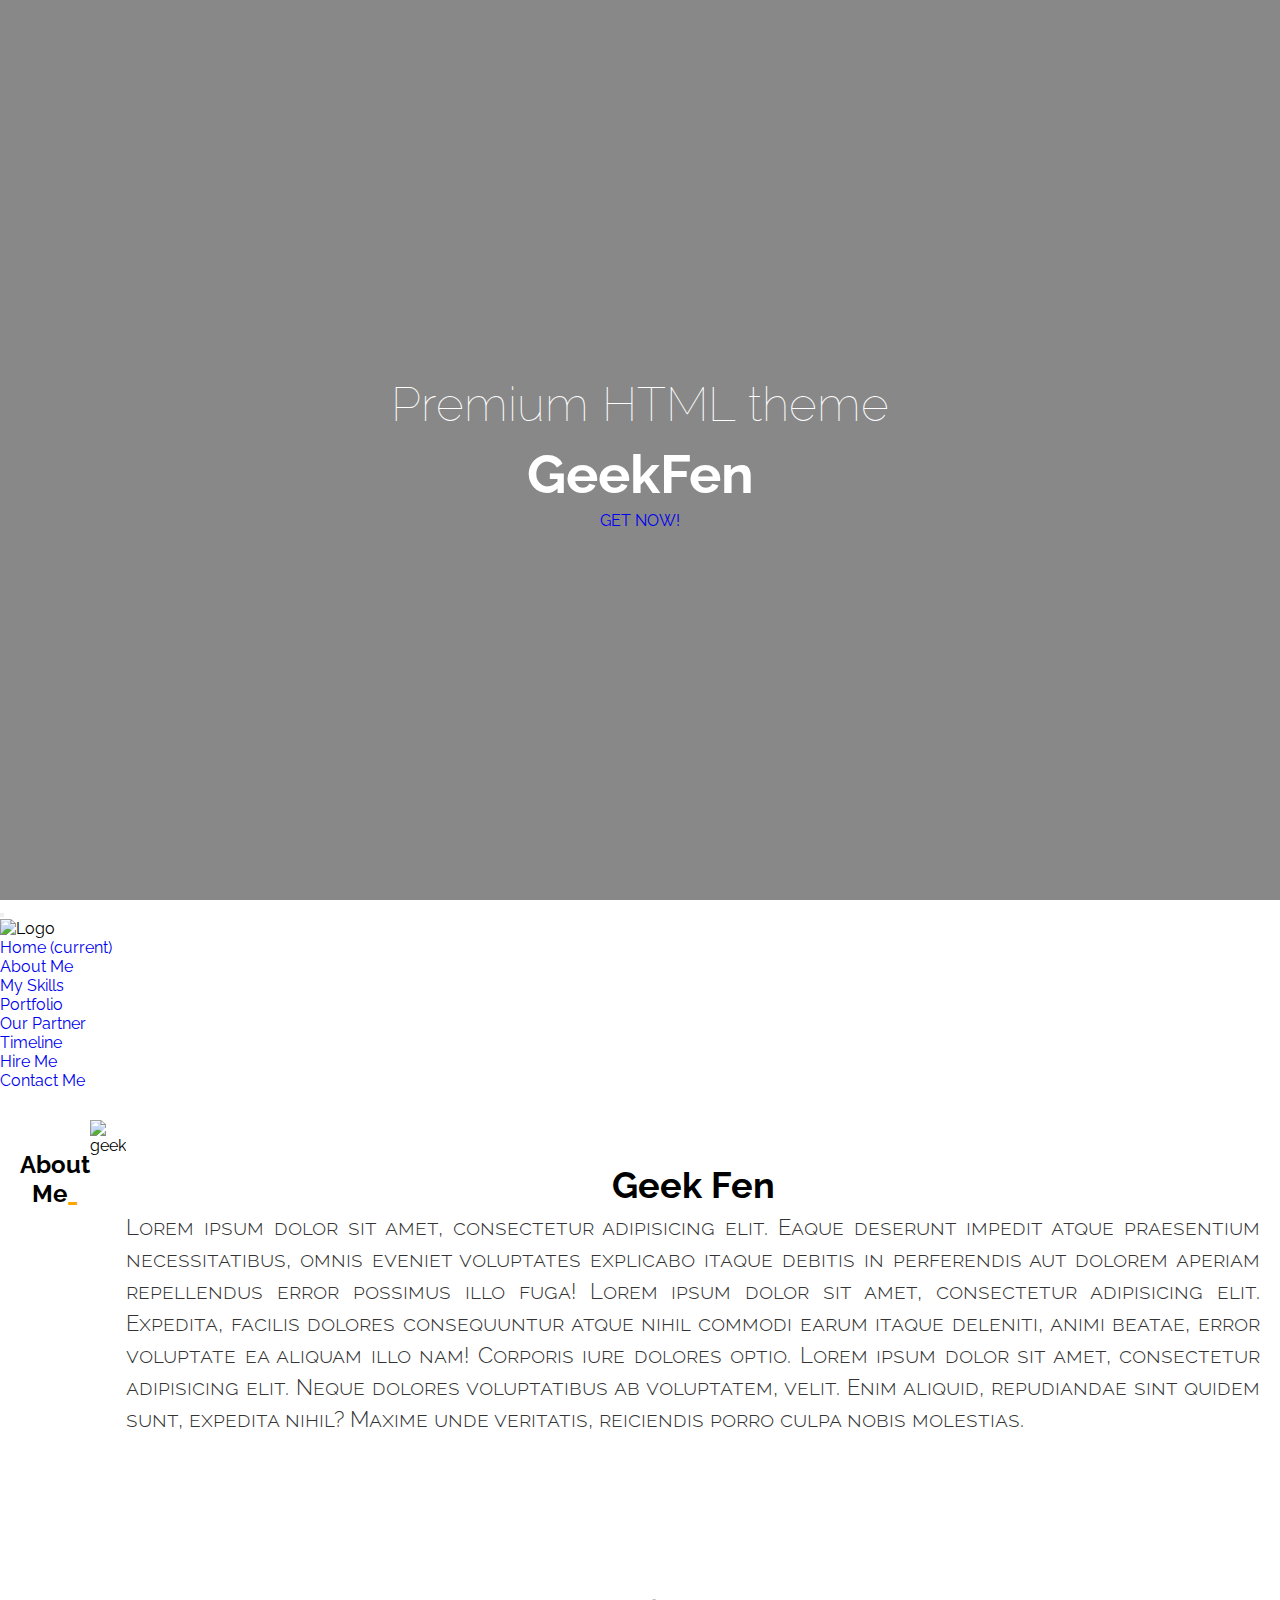
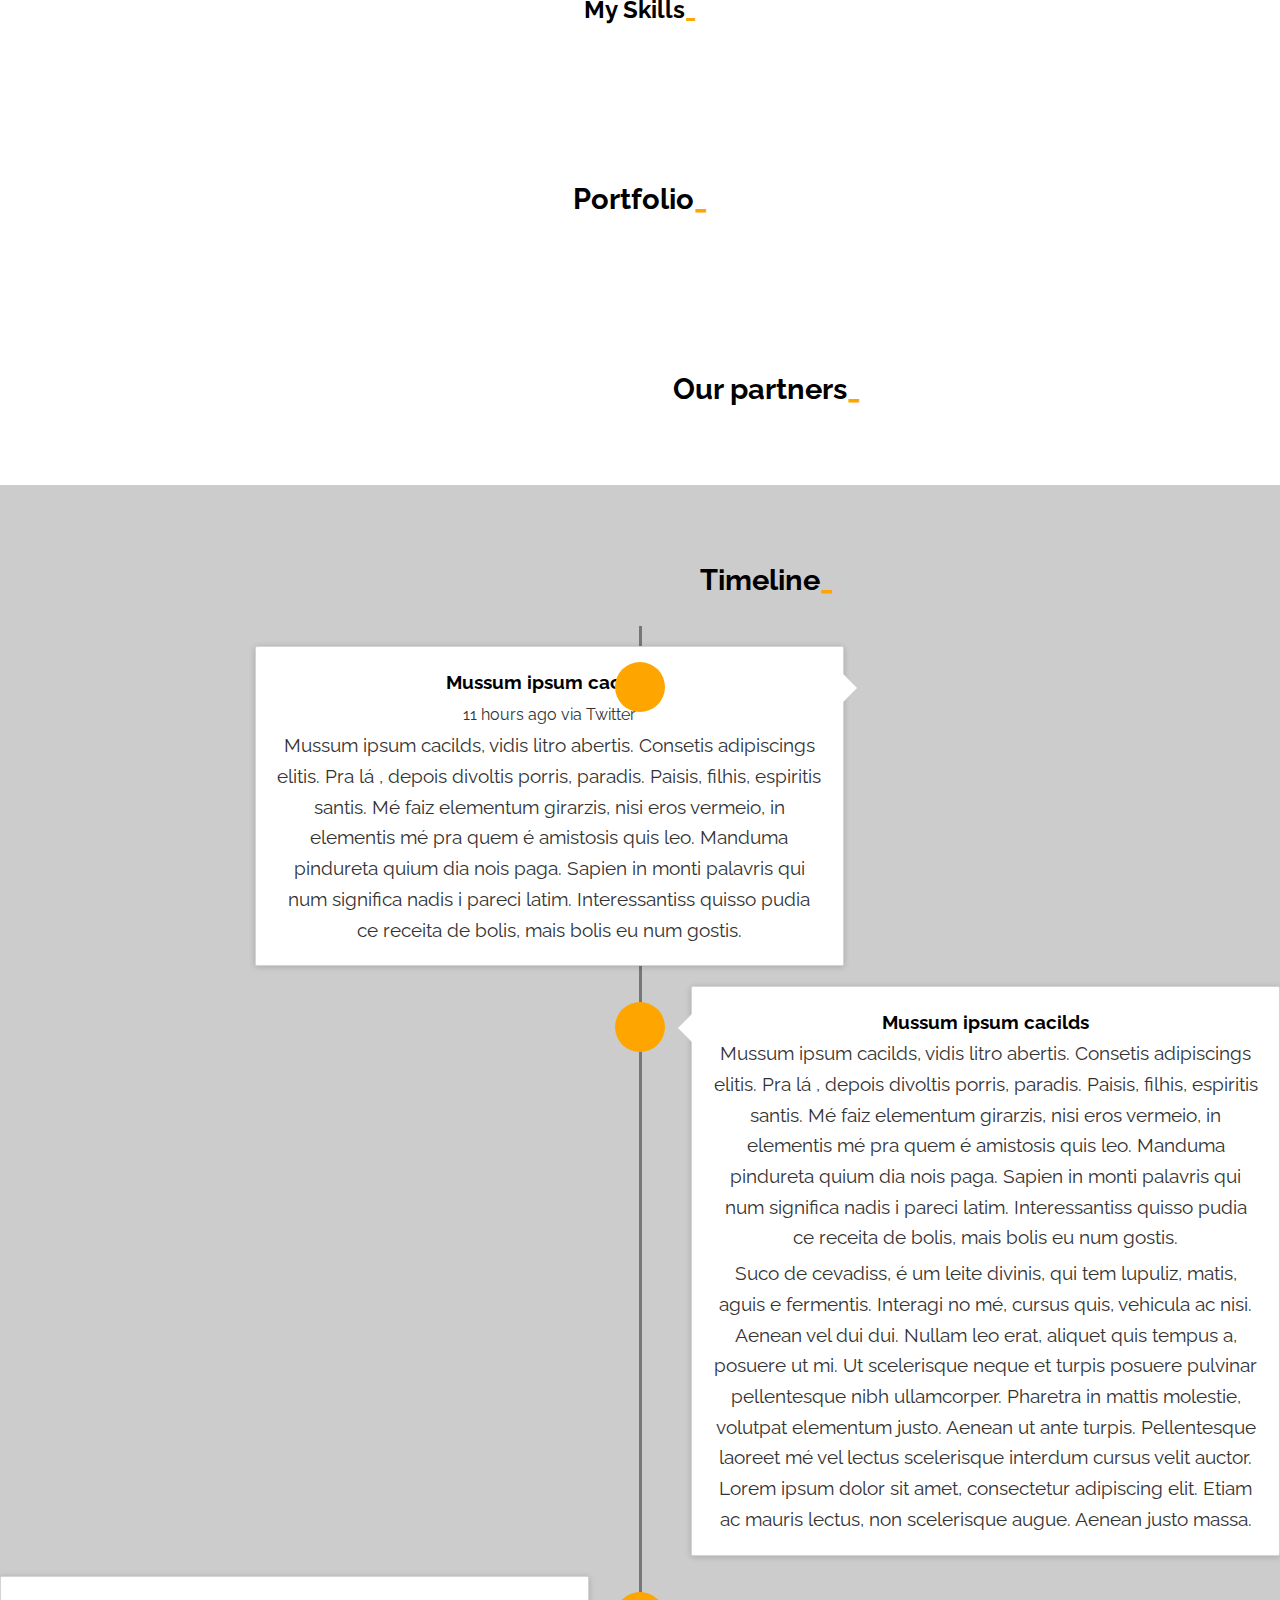
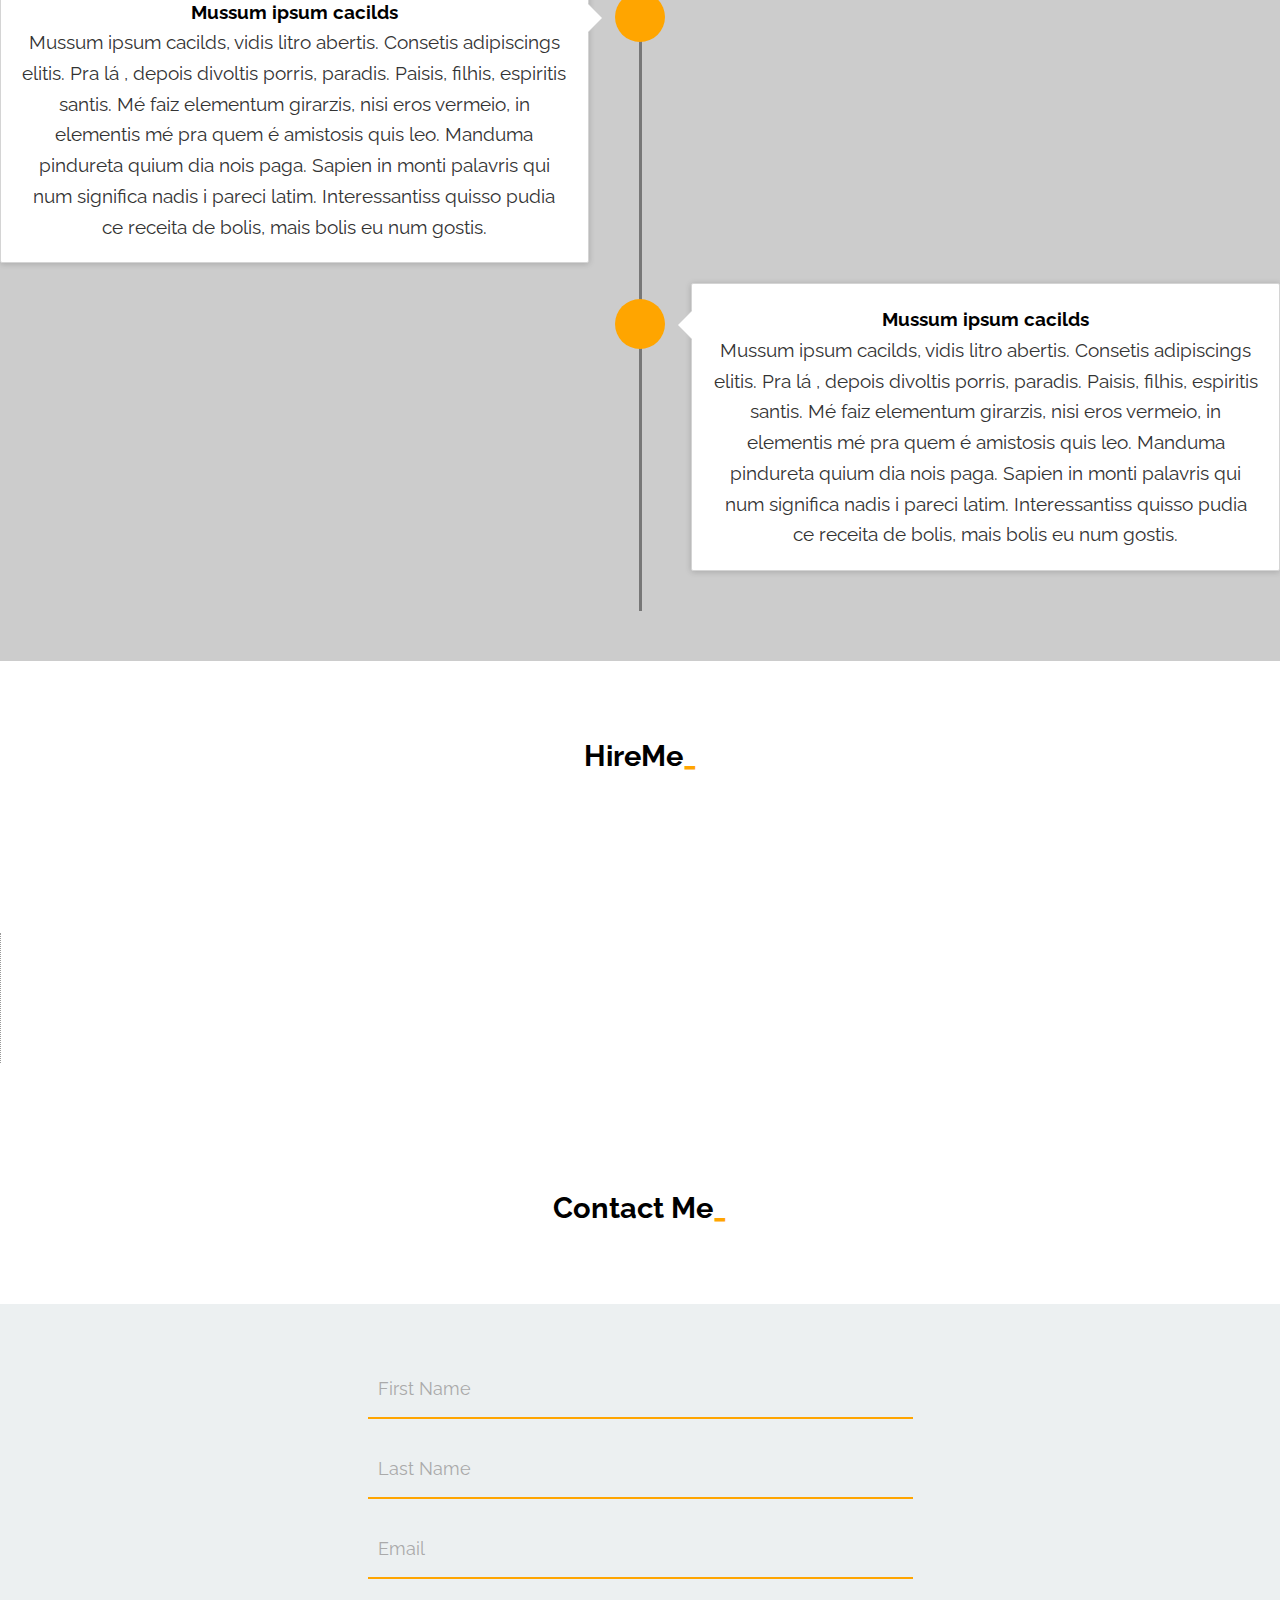
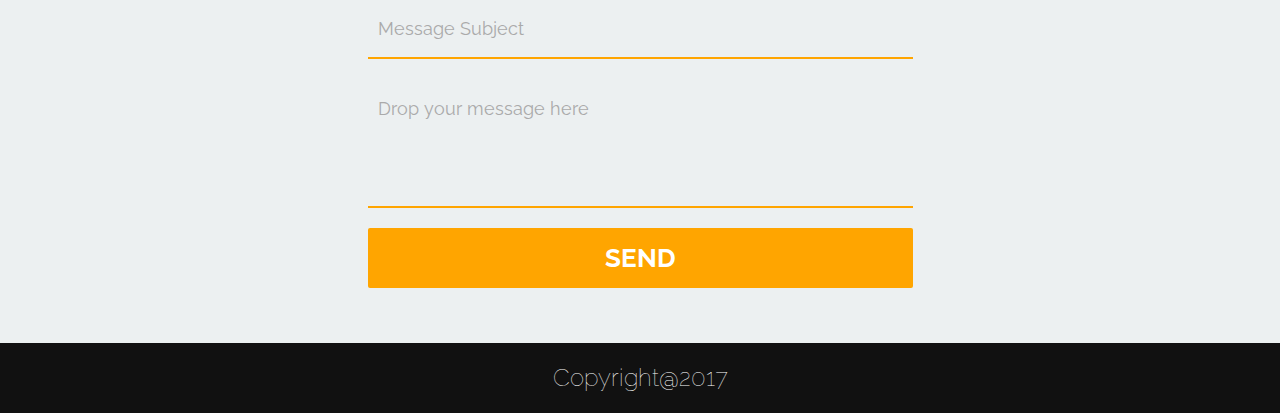
==== index.html @ c97e079f "Bug-fix" ====
<!DOCTYPE html>
<html lang="zxx">
<head>

     <!-- Required meta tags -->
    <meta charset="utf-8">
    <meta http-equiv="X-UA-Compatible" content="IE=edge">
    <meta name="viewport" content="width=device-width, initial-scale=1, shrink-to-fit=no">
    <!-- The above 3 meta tags *must* come first in the head; any other head content must come after these tags -->

    <!-- Fill in the following meta tags -->
    <meta name="keywords" content="keyword1, keyword2, keyword3"/>
    <meta name="description" content="Description">
    <meta name="author" content="Author">

    <!-- Change the site title -->
    <title>GeekFen | Premium HTML Template</title>

    <!-- You can regenerate the favicons as you wish using http://realfavicongenerator.net/ -->
    <link href="favicon.svg" rel="shortcut icon" type="image/x-icon">
    <meta name="theme-color" content="#ffffff">
    
    <!-- Styling for this template -->
    <link rel="stylesheet" href="css/style.css">

    <!-- OwlCarousel -->
    <link rel="stylesheet" href="css/owl.carousel.css">
    <link rel="stylesheet" href="css/owl.theme.default.min.css">

    <!-- Bootstrap v4 -->
    <link rel="stylesheet" href="css/bootstrap.min.css">

    <!-- FontAwesome -->
    <link rel="stylesheet" href="css/font-awesome.min.css">

</head>

<body>

<!-- Header  -->
        <header id="header">
            <div id="text_logo" class="align-middle">
                <h3>Premium HTML theme</h3>
                <h1>GeekFen</h1>
               <a class="goto" href="#about"><div><i class="fa fa-cloud-download" aria-hidden="true"></i> GET NOW!</div></a>
            </div>
        </header>
<!-- /Header  -->


<!--Navigation-->
       <nav class="navbar navbar-toggleable-md navbar-light sticky-top bg-faded">
            <button class="navbar-toggler navbar-toggler-right" type="button" data-toggle="collapse" data-target="#navbarSupportedContent" aria-controls="navbarSupportedContent" aria-expanded="false" aria-label="Toggle navigation">
                <span class="navbar-toggler-icon"></span>
            </button>
            <div class="navbar-brand">
                 <img src="favicon.svg" alt="Logo" width="30px" height="30px"><!--mini logo image --> 
            </div>

            <div class="collapse navbar-collapse" id="navbarSupportedContent">
                <ul class="navbar-nav mr-auto">
                <li class="nav-item active">
                    <a class="nav-link goto" href="#header">Home <span class="sr-only">(current)</span></a>
                </li>
                <li class="nav-item">
                    <a class="nav-link goto"  href="#about">About Me <span class="sr-only"></span></a>
                </li>
               
                <li class="nav-item">
                    <a class="nav-link goto" href="#skill">My Skills<span class="sr-only"></span></a>
                </li>
                <li class="nav-item">
                    <a class="nav-link goto" href="#portfolio">Portfolio<span class="sr-only"></span></a>
                </li>
                <li class="nav-item">
                    <a class="nav-link goto" href="#partner">Our Partner<span class="sr-only"></span></a>
                </li>
                <li class="nav-item">
                    <a class="nav-link goto" href="#timeline">Timeline<span class="sr-only"></span></a>
                </li>
                <li class="nav-item">
                    <a class="nav-link goto" href="#hire">Hire Me<span class="sr-only"></span></a>
                </li>  
                <li class="nav-item">
                    <a class="nav-link goto" href="#contact">Contact Me<span class="sr-only"></span></a>
                </li>    
                </ul>
            </div>
        </nav>
<!--/Navigation-->

<!-- Main template block -->
<mian id="wrapper">

<!--About-->
        <article class="container" id="about">
            <div class="about_container row">
                    <h2 class="box_title col-12 center">About Me</h2>
               
                    <div class="about_img col-xs-12 col-md-4 center">
                         <img src="./img/banner.svg" width="100%" alt="geek"> <!-- your photo -->
                    </div>
                    <div class="about_text col-xs-12 col box">
                        <h2>Geek Fen</h2>
                        <p> Lorem ipsum dolor sit amet, consectetur adipisicing elit. Eaque deserunt impedit atque praesentium necessitatibus, omnis eveniet voluptates explicabo itaque debitis in perferendis aut dolorem aperiam repellendus error possimus illo fuga! Lorem ipsum dolor sit amet, consectetur adipisicing elit. Expedita, facilis dolores consequuntur atque nihil commodi earum itaque deleniti, animi beatae, error voluptate ea aliquam illo nam! Corporis iure dolores optio. Lorem ipsum dolor sit amet, consectetur adipisicing elit. Neque dolores voluptatibus ab voluptatem, velit. Enim aliquid, repudiandae sint quidem sunt, expedita nihil? Maxime unde veritatis, reiciendis porro culpa nobis molestias.</p>
                    </div>
            </div>
        </article>
<!--/About-->



<!--Skill-->
        <aside class="skill_block container-fluid" id="skill"> 
                <div class="row">
                    <div class="col-12 center"><h2 class="box_title">My Skills</h2></div>  
                    <div class="owl-list">
                       <div class="owl-carousel owl-theme owl-loaded">
    
                        <span class="skill-owl item"><i class="fa fa-html5" aria-hidden="true"></i></span>
                        <span class="skill-owl item"><i class="fa fa-css3" aria-hidden="true"></i></span>
                        <span class="skill-owl item"><i class="fa fa-git" aria-hidden="true"></i></span>
                        <span class="skill-owl item"><i class="fa fa-joomla" aria-hidden="true"></i></span>
                        <span class="skill-owl item"><i class="fa fa-wordpress" aria-hidden="true"></i></span>
                        <span class="skill-owl item"><i class="fa fa-search-plus" aria-hidden="true"></i></span>
                        <span class="skill-owl item"><i class="fa fa-lock" aria-hidden="true"></i></span>
                        <span class="skill-owl item"><i class="fa fa-address-book" aria-hidden="true"></i></span>
                        <span class="skill-owl item"><i class="fa fa-language" aria-hidden="true"></i></span>
                    </div>   
                    </div> 
                    
                </div> 
               
        </aside>
<!--/Skill-->



<!--Portfolio-->
        <article class="container box portfolio" id="portfolio">
            <div class="row">
                <div class="col-12">
                    <h2 class="center box_title">Portfolio</h2>
                </div>
                <div class="col-6 col-lg-4 box-item">
                    <div class="box-text">
                        <h1>GeekFen</h1>
                        <p>Lorem ipsum dolor sit amet, consectetur adipisicing elit. Suscipit reprehenderit nulla  recusandae sint quo fuga.</p>
                    </div>
                </div>
                <div class="col-6 col-lg-4 box-item">
                    <div class="box-text">
                        <h1>GeekFen</h1>
                        <p>Lorem ipsum dolor sit amet, consectetur adipisicing elit. Suscipit reprehenderit nulla  recusandae sint quo fuga.</p>
                    </div>
                </div>
                <div class="col-6 col-lg-4 box-item">
                    <div class="box-text">
                        <h1>GeekFen</h1>
                        <p>Lorem ipsum dolor sit amet, consectetur adipisicing elit. Suscipit reprehenderit nulla  recusandae sint quo fuga.</p>
                    </div>
                </div>
                <div class="col-6 col-lg-4 box-item">
                    <div class="box-text">
                        <h1>GeekFen</h1>
                        <p>Lorem ipsum dolor sit amet, consectetur adipisicing elit. Suscipit reprehenderit nulla  recusandae sint quo fuga.</p>
                    </div>
                </div>
                <div class="col-6 col-lg-4 box-item">
                    <div class="box-text">
                        <h1>GeekFen</h1>
                        <p>Lorem ipsum dolor sit amet, consectetur adipisicing elit. Suscipit reprehenderit nulla  recusandae sint quo fuga.</p>
                    </div>
                </div>
                <div class="col-6 col-lg-4 box-item">
                    <div class="box-text">
                        <h1>GeekFen</h1>
                        <p>Lorem ipsum dolor sit amet, consectetur adipisicing elit. Suscipit reprehenderit nulla  recusandae sint quo fuga.</p>
                    </div>
                </div>
            </div>
        </article>
<!--/Portfolio-->

<!--Partner-->
        <article class="container box" id="partner">
            <div class="row plus_box_fix">
                <div class="col-12">
                    <h2 class="box_title center">Our partners</h2>
                </div>
                <div class="col partner plus_box "><i class="fa fa-google" aria-hidden="true"></i></div>
                <div class="col partner plus_box"><i class="fa fa-google-wallet" aria-hidden="true"></i></div>
                <div class="col partner plus_box"><i class="fa fa-pinterest" aria-hidden="true"></i></div>
                <div class="col partner plus_box"><i class="fa fa-youtube" aria-hidden="true"></i></div>
                <div class="col partner plus_box"><i class="fa fa-vk" aria-hidden="true"></i></div>
            </div>
        </article>
<!--/Partner-->

<!--Timeline-->
        <div class="container-fluid timeline_box box" id="timeline">
            <div class="container">

            
            <div class="page-header">
                <h2 class="box_title center">Timeline</h2>
            </div>
            <ul class="timeline">
                <li>
                <div class="timeline-badge"><i class="glyphicon glyphicon-check"></i></div>
                <div class="timeline-panel">
                    <div class="timeline-heading">
                    <h4 class="timeline-title">Mussum ipsum cacilds</h4>
                    <p><small class="text-muted"><i class="glyphicon glyphicon-time"></i> 11 hours ago via Twitter</small></p>
                    </div>
                    <div class="timeline-body">
                    <p>Mussum ipsum cacilds, vidis litro abertis. Consetis adipiscings elitis. Pra lá , depois divoltis porris, paradis. Paisis, filhis, espiritis santis. Mé faiz elementum girarzis, nisi eros vermeio, in elementis mé pra quem é amistosis quis leo. Manduma pindureta quium dia nois paga. Sapien in monti palavris qui num significa nadis i pareci latim. Interessantiss quisso pudia ce receita de bolis, mais bolis eu num gostis.</p>
                    </div>
                </div>
                </li>
                <li class="timeline-inverted">
                <div class="timeline-badge"><i class="glyphicon glyphicon-credit-card"></i></div>
                <div class="timeline-panel">
                    <div class="timeline-heading">
                    <h4 class="timeline-title">Mussum ipsum cacilds</h4>
                    </div>
                    <div class="timeline-body">
                    <p>Mussum ipsum cacilds, vidis litro abertis. Consetis adipiscings elitis. Pra lá , depois divoltis porris, paradis. Paisis, filhis, espiritis santis. Mé faiz elementum girarzis, nisi eros vermeio, in elementis mé pra quem é amistosis quis leo. Manduma pindureta quium dia nois paga. Sapien in monti palavris qui num significa nadis i pareci latim. Interessantiss quisso pudia ce receita de bolis, mais bolis eu num gostis.</p>
                    <p>Suco de cevadiss, é um leite divinis, qui tem lupuliz, matis, aguis e fermentis. Interagi no mé, cursus quis, vehicula ac nisi. Aenean vel dui dui. Nullam leo erat, aliquet quis tempus a, posuere ut mi. Ut scelerisque neque et turpis posuere pulvinar pellentesque nibh ullamcorper. Pharetra in mattis molestie, volutpat elementum justo. Aenean ut ante turpis. Pellentesque laoreet mé vel lectus scelerisque interdum cursus velit auctor. Lorem ipsum dolor sit amet, consectetur adipiscing elit. Etiam ac mauris lectus, non scelerisque augue. Aenean justo massa.</p>
                    </div>
                </div>
                </li>
                <li>
                <div class="timeline-badge"><i class="glyphicon glyphicon-credit-card"></i></div>
                <div class="timeline-panel">
                    <div class="timeline-heading">
                    <h4 class="timeline-title">Mussum ipsum cacilds</h4>
                    </div>
                    <div class="timeline-body">
                    <p>Mussum ipsum cacilds, vidis litro abertis. Consetis adipiscings elitis. Pra lá , depois divoltis porris, paradis. Paisis, filhis, espiritis santis. Mé faiz elementum girarzis, nisi eros vermeio, in elementis mé pra quem é amistosis quis leo. Manduma pindureta quium dia nois paga. Sapien in monti palavris qui num significa nadis i pareci latim. Interessantiss quisso pudia ce receita de bolis, mais bolis eu num gostis.</p>
                    </div>
                </div>
               
                <li class="timeline-inverted">
                <div class="timeline-badge"><i class="glyphicon glyphicon-thumbs-up"></i></div>
                <div class="timeline-panel">
                    <div class="timeline-heading">
                    <h4 class="timeline-title">Mussum ipsum cacilds</h4>
                    </div>
                    <div class="timeline-body">
                    <p>Mussum ipsum cacilds, vidis litro abertis. Consetis adipiscings elitis. Pra lá , depois divoltis porris, paradis. Paisis, filhis, espiritis santis. Mé faiz elementum girarzis, nisi eros vermeio, in elementis mé pra quem é amistosis quis leo. Manduma pindureta quium dia nois paga. Sapien in monti palavris qui num significa nadis i pareci latim. Interessantiss quisso pudia ce receita de bolis, mais bolis eu num gostis.</p>
                    </div>
                </div>
                </li>
            </ul>
            </div>
        </div>
<!--/Timeline-->



<!--HireMe-->
    <div class="container box" id="hire">
        <h2 class="box_title center">HireMe</h2>
        <div class="row hire_fix">
            <div class="col-12 col-sm-6 hire center">
                <a href="#"><img src="img/upwork-logo.svg" alt=""></a> <!-- image  -->
            </div>
            <div class="col-12 col-sm-6 hire center">
                <a href="#"><img src="img/Freelancer Logo.svg" alt=""></a> <!-- image -->
            </div> 
        </div>        
    </div>
<!--/HireMe-->

<!--Contact-->
    <div class="col-12 box container" id="contact">
        <div class="row plus_box_fix">
            <div class="col-12">
                <h2 class="box_title center">Contact Me</h2>
            </div>
            <div class="col contact plus_box"><i class="fa fa-facebook" aria-hidden="true"></i></div>
            <div class="col contact plus_box"><i class="fa fa-github" aria-hidden="true"></i></div>
            <div class="col contact plus_box"><i class="fa fa-linkedin" aria-hidden="true"></i></div>
            <div class="col contact plus_box"><i class="fa fa-skype" aria-hidden="true"></i></div>                  
        </div>
    </div> 
<!--/Contact-->

<!--ContactForm-->
 
            <div id="section">

				<section class="contact-wrap">
				  <form action="" class="contact-form row">
					<div class="col-6">
					  <div class="input-block">
						<label for="c_name">First Name</label>
						<input id="c_name" type="text" class="form-control">
					  </div>
					</div>
					<div class="col-6">
					  <div class="input-block">
						<label for="c_lname">Last Name</label>
						<input id="c_lname" type="text" class="form-control">
					  </div>
					</div>
					<div class="col-sm-12">
					  <div class="input-block">
						<label for="email">Email</label>
						<input id="email" type="text" class="form-control">
					  </div>
					</div>
					<div class="col-sm-12">
					  <div class="input-block">
						<label for="c_msg_title">Message Subject</label>
						<input id="c_msg_title" type="text" class="form-control">
					  </div>
					</div>
					<div class="col-sm-12">
					  <div class="input-block textarea">
						<label for="msg">Drop your message here</label>
						<textarea id="msg" rows="3" type="text" class="form-control"></textarea>
					  </div>
					</div>
					<div class="col-sm-12">
					  <button class="square-button">Send</button>
					</div>
				  </form>
				</section>

            </div>
     
<!--/ContactForm-->


</mian>
<!-- /Main template block -->

<!--Footer-->
        <footer>
            <span>
                Copyright@2017
            </span>
        </footer>
<!--/Footer-->



</body>

    <!-- Bootstrap v4 -->
<script src="js/jquery-3.1.1.slim.min.js"></script>
<script src="js/tether.min.js"></script>
<script src="js/bootstrap.min.js"></script>
    <!-- jQuery -->
<script src="js/jquery.min.js"></script>
    <!-- OwlCarousel -->
<script src="js/owl.carousel.min.js"></script>
    <!-- Main template script -->
<script src="js/main.js"></script>
    <!-- Custom template script(can be change) -->
<script src="js/custom.js"></script>


</html>
---- css/style.css ----
/*Fonts*/
@import url('https://fonts.googleapis.com/css?family=Raleway:100,300,500,700');
/*font-family: 'Raleway', sans-serif;*/

/*1.Reset*/
* {
    padding: 0;
    margin: 0;
    text-decoration: none;
    font-family: 'Raleway', sans-serif;
    z-index: 10;
}


.center {
    text-align: center;
}

a, a:hover, a:link {
    text-decoration: none !important;
    text-decoration-line: none;
}


.box_title {
    margin: 30px 0;
}

.box_title::after {
    content: "_";
    width: 50px;
    color: orange;
}

.plus_box {
    text-align: center;
    border-right: 1px dashed #999;
}

.plus_box_fix div:last-child{
    border-right: none;
}


/*COLORS*/
.orange {
    color: #e44d26;
}

.blue {
    color: #379ad6;
}

.yellow {
    color: #f3db2d;
}

.blue_2 {
    color: #00d8ff;
}

/*2.Header*/
header {
    height: 100vh;
    color: white;
    display: flex !important;
    justify-content: center;
    background: #888 url("../img/bg-min.jpeg") no-repeat top;
    background-size: cover;
}



#text_logo {
    display: flex;
    align-items: center;
    flex-direction: column;
    justify-content: center;
    text-align: center;
}


#text_logo h3 {
    font-weight: 100;
    font-size: 48px;
    padding: 5px 0;
}

#text_logo h1 {
    font-weight: bold;
    font-size: 54px;
    padding: 5px 0;
}

#text_logo button {
    font-weight: normal;
    border: none;
    background-color: orange;
    font-size: 24px;
    padding: 15px;
    margin: 10px 0;
    color: white;
}

.navbar {
    z-index: 20;
}

.navbar-nav a.active {
    font-weight: 700;
    border-bottom: 2px solid orange;
}

.navbar-nav a:hover {
    color: orange !important;
}

.navbar-brand {
    margin-right: 5rem !important;
}



/*3.Content*/

/*3.1.AboutMe*/

.about_container {
    display: flex;
    padding: 30px 20px;
    min-height: 80px;
}

.about_text {
    display: inline-flex;
    flex-direction: column;
    justify-content: center;
}

.about_text > h2 {
    font-size: 36px;
    padding: 0 0 10px 0;
}

.about_text > p {
    font-size: 22px;
    font-variant: small-caps;
    font-weight: 300;
    line-height: 32px;
    text-align: justify;
}

/*3.2.ContactMe*/
.contact {
    font-size: 42px;    
}


/*3.3.SkillBox*/
.skill_block {
    background: #fff url("../img/skill.jpeg") bottom no-repeat;
    background-attachment: fixed;
    background-size: cover;
    height: 100%;
    padding: 50px 0;
    display: flex;
    justify-content: space-around;
    column-count: 2;

}

.owl-list{
    width: 96vw;
    margin: 0 auto;
}

.skill-owl {
    text-align: center;
    font-size: 5rem;
}

.owl-item {
    text-align: center;
}


/*3.4.Portfolio*/
.box {
    padding: 50px 0;
}
.box-item {
    float: left;
    position: relative;
    max-width: 30% !important;
    padding-bottom: 30%;
    margin: 1.66%;
    background: #888 url("../img/placeholder.png") no-repeat center left ;
    background-size: cover;
    overflow: hidden;
}

.box-text {
    position: absolute;
    top:40%;
    bottom: 0;
    left: 0;
    right: 0;
    display: none;
    background: rgba(0, 0, 0, 0.8);
    color: white;
}

.box-text p {
    color: #9e9e9e;
    font-size: 0.9rem !important;
}

.box-item:hover .box-text{
    display: block;
}

@media (min-width: 1200px) {
    .box-text {
        padding: 10px 0;
    }
}

@media (max-width: 991px) {
  .box-text h1 {
        line-height: 300%;
        font-size: larger;
  }
    .box-text p {
        display: none;
    } 
}

@media (max-width: 425px) {

  .box-text {
    top:0;
    }

    .box-text h1 {
        line-height: 300%;
        font-size: larger;
        padding-top: 25%;
  }
}

/*3.5.Partner*/
.partner {
    font-size: 70px;
}

/*3.6.Timeline*/
.timeline_box {
    background: #ccc url("../img/timeline.jpeg") no-repeat center center;
    background-attachment: fixed;
    background-size: cover;
}

.timeline-panel {
    background: #fff;
}

.timeline-panel:hover {
    box-shadow: 0px 0px 10px 1px rgba(0,0,0,0.5) !important;
}

.timeline {
    list-style: none;
    padding: 20px 0 20px;
    position: relative;
    
}

    .timeline:before {
        top: 0;
        bottom: 0;
        position: absolute;
        content: " ";
        width: 3px;
        background-color: #777;
        left: 50%;
        margin-left: -1.5px;
    }

    .timeline > li {
        margin-bottom: 20px;
        position: relative;
    }

        .timeline > li:before,
        .timeline > li:after {
            content: " ";
            display: table;
        }

        .timeline > li:after {
            clear: both;
        }

        .timeline > li:before,
        .timeline > li:after {
            content: " ";
            display: table;
        }

        .timeline > li:after {
            clear: both;
        }

        .timeline > li > .timeline-panel {
            width: 46%;
            float: left;
            border: 1px solid #d4d4d4;
            border-radius: 2px;
            padding: 20px;
            position: relative;
            -webkit-box-shadow: 0 1px 6px rgba(0, 0, 0, 0.175);
            box-shadow: 0 1px 6px rgba(0, 0, 0, 0.175);
        }

            .timeline > li > .timeline-panel:before {
                position: absolute;
                top: 26px;
                right: -15px;
                display: inline-block;
                border-top: 15px solid transparent;
                border-left: 15px solid #ccc;
                border-right: 0 solid #ccc;
                border-bottom: 15px solid transparent;
                content: " ";
            }

            .timeline > li > .timeline-panel:after {
                position: absolute;
                top: 27px;
                right: -14px;
                display: inline-block;
                border-top: 14px solid transparent;
                border-left: 14px solid #fff;
                border-right: 0 solid #fff;
                border-bottom: 14px solid transparent;
                content: " ";
            }

        .timeline > li > .timeline-badge {
            color: #fff;
            width: 50px;
            height: 50px;
            line-height: 50px;
            font-size: 1.4em;
            text-align: center;
            position: absolute;
            top: 16px;
            left: 50%;
            margin-left: -25px;
            background-color: orange;
            z-index: 100;
            border-top-right-radius: 50%;
            border-top-left-radius: 50%;
            border-bottom-right-radius: 50%;
            border-bottom-left-radius: 50%;
        }

        .timeline > li.timeline-inverted > .timeline-panel {
            float: right;
        }

            .timeline > li.timeline-inverted > .timeline-panel:before {
                border-left-width: 0;
                border-right-width: 15px;
                left: -15px;
                right: auto;
            }

            .timeline > li.timeline-inverted > .timeline-panel:after {
                border-left-width: 0;
                border-right-width: 14px;
                left: -14px;
                right: auto;
            }

.timeline-badge.primary {
    background-color: #3F51B5 !important;
}

.timeline-badge.success {
    background-color: #4CAF50 !important;
}

.timeline-badge.warning {
    background-color: #FF9800 !important;
}

.timeline-badge.danger {
    background-color: #F44336 !important;
}

.timeline-badge.info {
    background-color: #00BCD4 !important;
}

.timeline-title {
    margin-top: 0;
    color: inherit;
}

.timeline-body > p,
.timeline-body > ul {
    margin-bottom: 0;
}

    .timeline-body > p + p {
        margin-top: 5px;
    }

@media (max-width: 767px) {
    ul.timeline:before {
        left: 40px;
    }

    ul.timeline > li > .timeline-panel {
        width: calc(100% - 90px);
        width: -moz-calc(100% - 90px);
        width: -webkit-calc(100% - 90px);
    }

    ul.timeline > li > .timeline-badge {
        left: 15px;
        margin-left: 0;
        top: 16px;
    }

    ul.timeline > li > .timeline-panel {
        float: right;
    }

        ul.timeline > li > .timeline-panel:before {
            border-left-width: 0;
            border-right-width: 15px;
            left: -15px;
            right: auto;
        }

        ul.timeline > li > .timeline-panel:after {
            border-left-width: 0;
            border-right-width: 14px;
            left: -14px;
            right: auto;
        }
}

/*3.7.HireMe*/
.hire {
    padding: 50px;
    border-left: 1px dotted #999;
}

.hire_fix div:first-child {
    border-left: none !important;
}

/*3.8.ContactForm*/
/* Style for text
* --------------------------------------- */
p{
	color: #333;
}

/* Common styles
* --------------------------------------- */
*{
	box-sizing: border-box;
}
textarea {
  font-family: "Roboto", Helvetica, Arial, sans-serif;
}
.wrap{
	width: 100%;
	height: 100%;
	margin-left: auto;
	margin-right: auto;
	position: relative;
}
.box{
	font-size: 1.2em;
	line-height: 1.6em;
  text-align: center;
}
/*screen resolutions lower than 620px*/
@media all and (max-width: 1180px){
	.wrap{
	width: 100%;
	height: 100%;
	margin-left: auto;
	margin-right: auto;
	position: relative;
	}
}


#section h2{
	margin-bottom: 50px;
  position: relative;
  display: block;
}
#section p a{
	color: #00B16A;
  text-decoration: none;
}
#section .wrap {
	text-align: center;
	width: 100%;
}
#section .box{
	text-align: center;
	margin: 5% 0 0 0;
	width: 100%;
}

.contact-form {
  width: 50%;
  margin: 0 auto !important; 
  padding: 40px;

}
.contact-form .input-block {
  background-color: transparent;
  border: none;
  width: 100%;
  height: 60px;
  border-bottom: 2px solid orange;
  margin: 0;
  position: relative;
  margin-bottom: 20px;
  -moz-transition: all 0.3s ease-out;
  -o-transition: all 0.3s ease-out;
  -webkit-transition: all 0.3s ease-out;
  transition: all 0.3s ease-out;
}
.contact-form .input-block.focus {
  
}
.contact-form .input-block.textarea {
  height: auto;
}
.contact-form .input-block.textarea .form-control {
  height: auto;
  resize: none;
}
.contact-form .input-block label {
  position: absolute;
  left: 10px;
  top: 25px;
  display: block;
  margin: 0;
  font-weight: 400;
  z-index: 1;
  color: #aaa;
  font-size: 18px;
  line-height: 10px;
}
.contact-form .input-block .form-control {
  background-color: transparent;
  margin: 0;
  outline: none;
  border: none;
  -moz-border-radius: 0;
  -webkit-border-radius: 0;
  border-radius: 0;
  -moz-box-shadow: none;
  -webkit-box-shadow: none;
  box-shadow: none;
  height: auto;
    padding: 30px 10px;
  width: 100%;
  position: relative;
  z-index: 2;
  font-size: 18px;
  color: #333;
}
.contact-form .input-block .form-control:focus label {
  top: 0;
}
.contact-form .square-button {
  background-color: orange;
  color: #fff;
  font-size: 26px;
  text-transform: uppercase;
  font-weight: 700;
  text-align: center;
  -moz-border-radius: 2px;
  -webkit-border-radius: 2px;
  border-radius: 2px;
  -moz-transition: all 0.3s ease;
  -o-transition: all 0.3s ease;
  -webkit-transition: all 0.3s ease;
  transition: all 0.3s ease;
  padding: 0 60px;
  height: 60px;
  cursor: pointer;
  outline: none;
  border: none;
  width: 100%;
  -webkit-transform-style: preserve-3d;
  transform-style: preserve-3d;
  -webkit-transition: all 0.3s ease-out;
  transition: all 0.3s ease-out;
}
.contact-form .square-button:hover, .contact-form .square-button:focus {
  background-color: orange;
  box-shadow: 0px 10px 30px rgba(0,0,0,0.1);
  transform: translateY(-4px);
}

@media (min-width: 768px) {
  .contact-wrap {
    margin: auto;
  }
}
@media (max-width: 868px) {
	.contact-form {
	  width: 100%;
	  padding: 40px;
	}
}
@media (max-width: 568px) {
	.contact-form {
	  padding: 10px;
	}
}
/*----page styles---*/

.contact-wrap {
  padding: 15px;
  background: #ecf0f1;
}
.contact-wrap h1 {
  background-color: white;
  color: #ff7c62;
  padding: 40px;
  margin: 0 0 50px;
  font-size: 30px;
  text-transform: uppercase;
  font-weight: 700;
  text-align: center;
}
.contact-wrap h1 small {
  font-size: 18px;
  display: block;
  text-transform: none;
  font-weight: 300;
  margin-top: 10px;
  color: #ff7c62;
}

/*4.Footer*/
footer {
    font-size: 24px;
    color: white;
    background: #111;
    height: 70px;
    display: flex !important;
    flex-direction: column;
    align-items: center;
    justify-content: center;
    font-weight: 100;
}
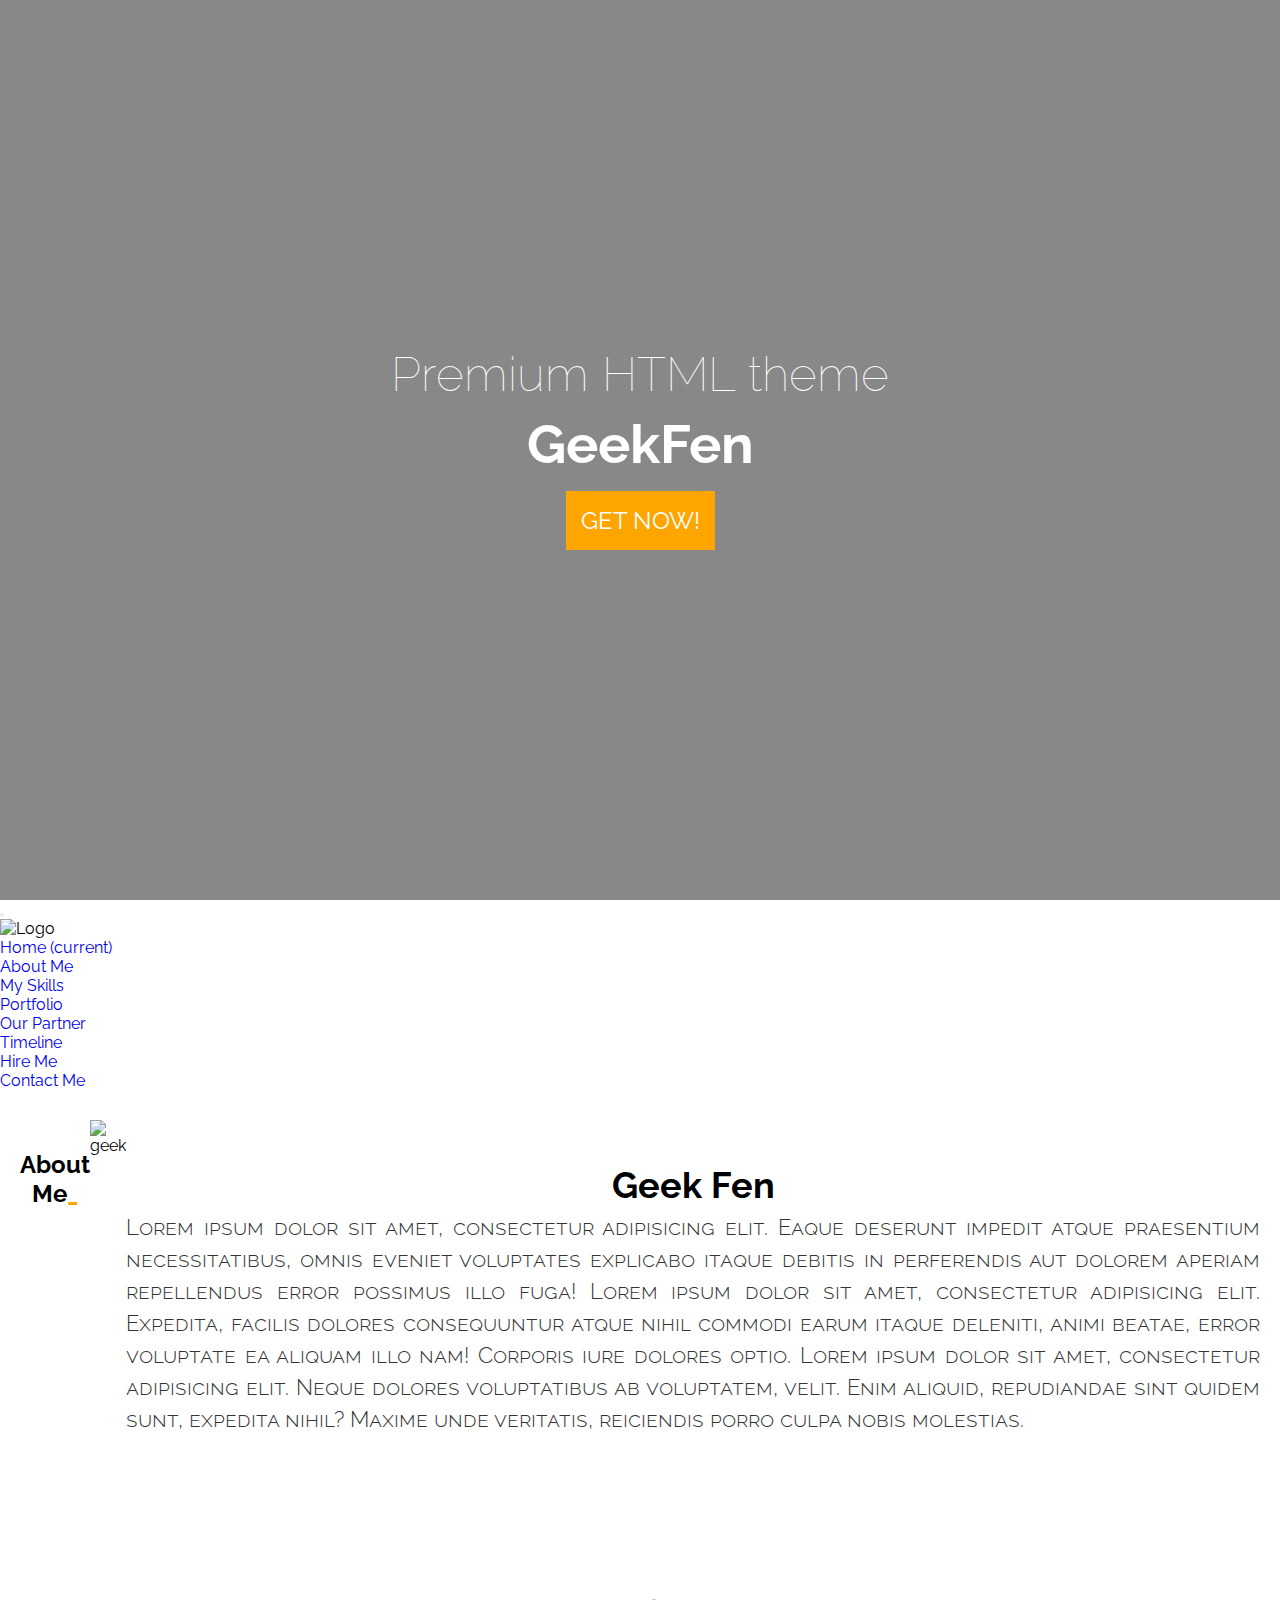
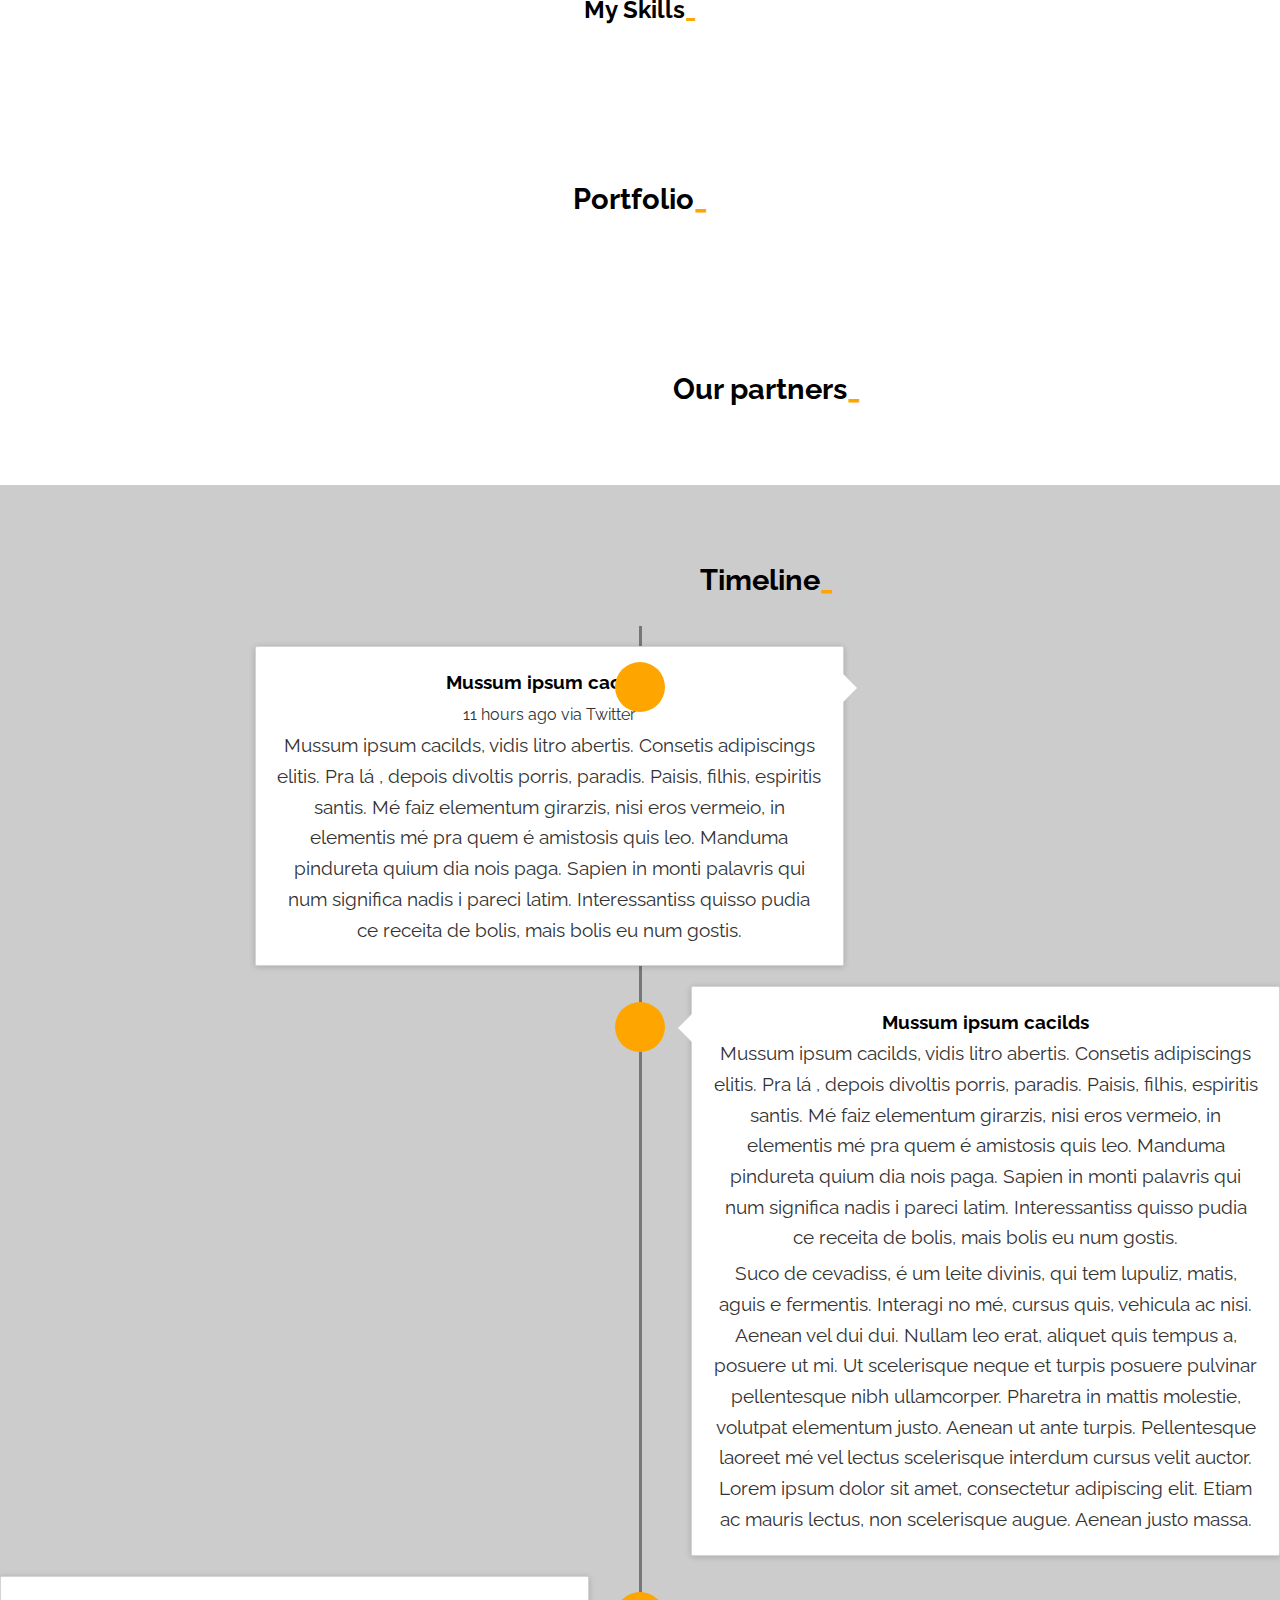
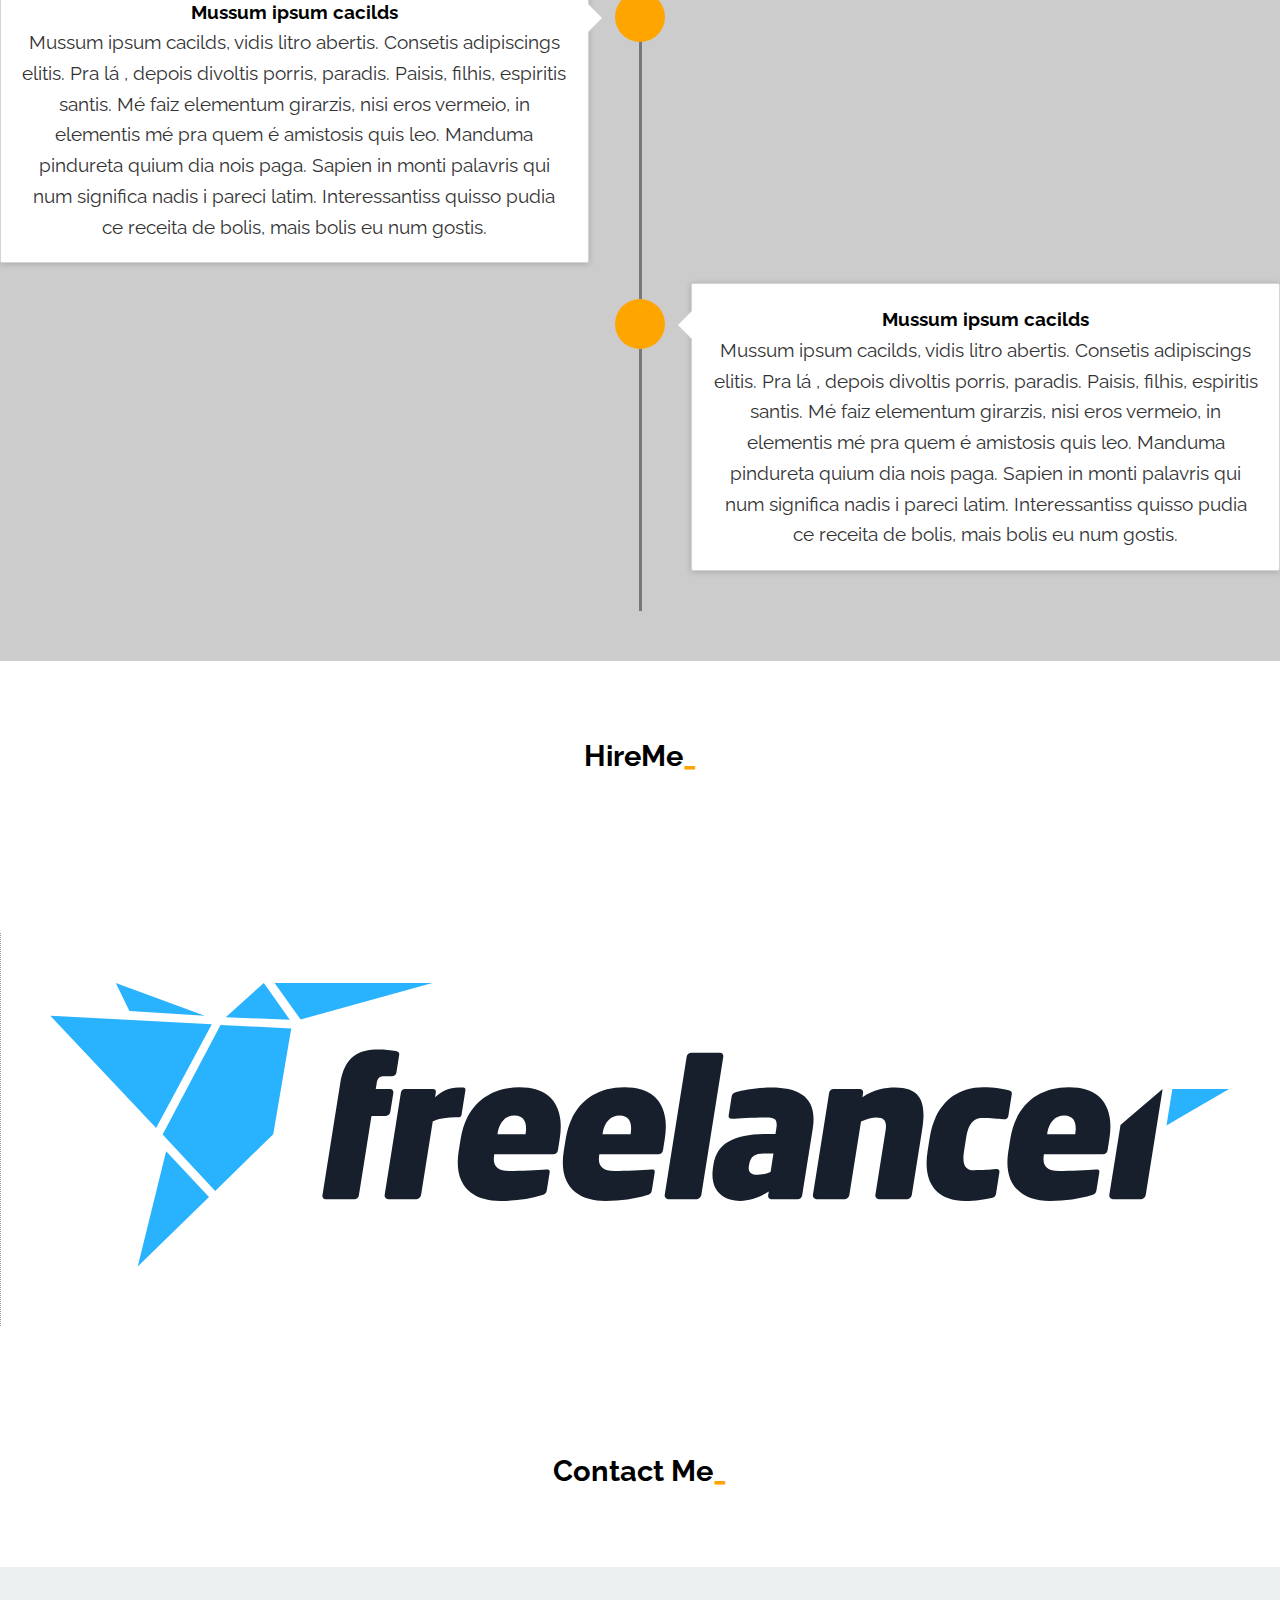
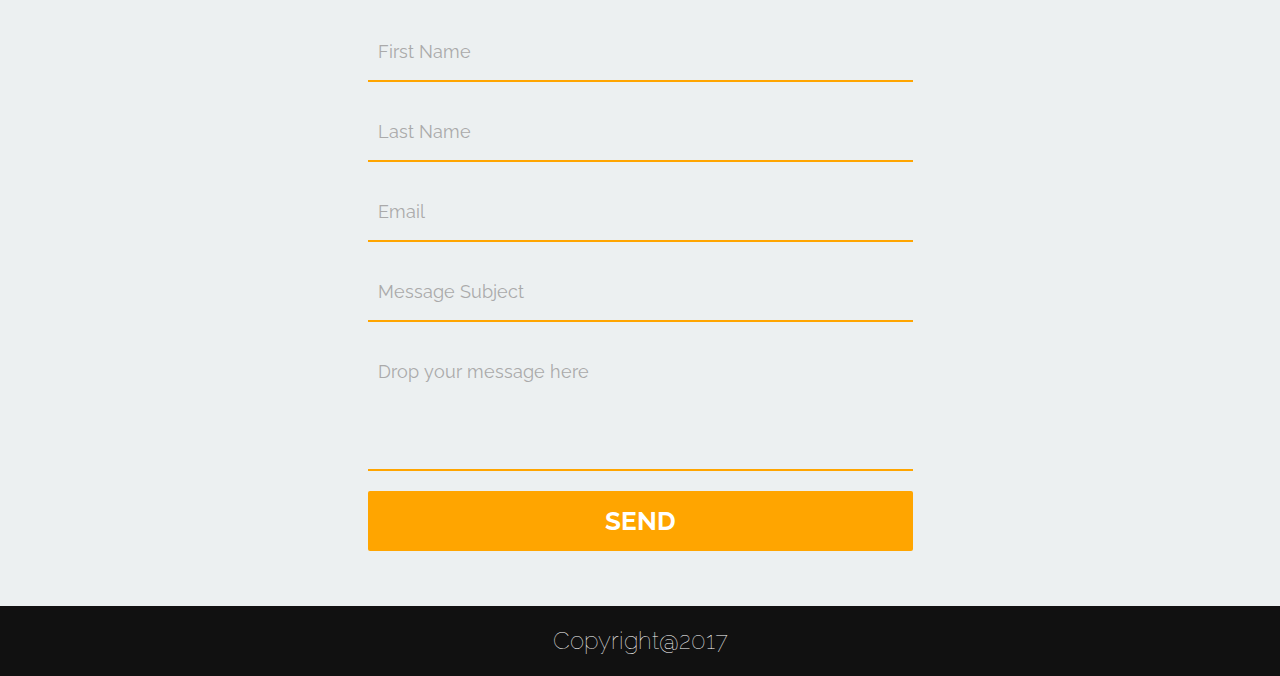
==== commit 7ba9052a: "Bug-fix" ====
--- a/index.html
+++ b/index.html
@@ -54,7 +54,7 @@
                 <span class="navbar-toggler-icon"></span>
             </button>
             <div class="navbar-brand">
-                 <img src="favicon.svg" alt="Logo" width="30px" height="30px"><!--mini logo image --> 
+                 <img src="favicon.svg" alt="Logo" width="30" height="30"><!--mini logo image --> 
             </div>
 
             <div class="collapse navbar-collapse" id="navbarSupportedContent">
@@ -89,8 +89,6 @@
         </nav>
 <!--/Navigation-->
 
-<!-- Main template block -->
-<mian id="wrapper">
 
 <!--About-->
         <article class="container" id="about">
@@ -98,7 +96,7 @@
                     <h2 class="box_title col-12 center">About Me</h2>
                
                     <div class="about_img col-xs-12 col-md-4 center">
-                         <img src="./img/banner.svg" width="100%" alt="geek"> <!-- your photo -->
+                         <img src="./img/banner.svg" alt="geek"> <!-- your photo -->
                     </div>
                     <div class="about_text col-xs-12 col box">
                         <h2>Geek Fen</h2>
@@ -267,7 +265,7 @@
                 <a href="#"><img src="img/upwork-logo.svg" alt=""></a> <!-- image  -->
             </div>
             <div class="col-12 col-sm-6 hire center">
-                <a href="#"><img src="img/Freelancer Logo.svg" alt=""></a> <!-- image -->
+                <a href="#"><img src="img/freelancer-logo.svg" alt=""></a> <!-- image -->
             </div> 
         </div>        
     </div>
@@ -292,7 +290,7 @@
             <div id="section">
 
 				<section class="contact-wrap">
-				  <form action="" class="contact-form row">
+				  <form action="#" class="contact-form row">
 					<div class="col-6">
 					  <div class="input-block">
 						<label for="c_name">First Name</label>
@@ -320,7 +318,7 @@
 					<div class="col-sm-12">
 					  <div class="input-block textarea">
 						<label for="msg">Drop your message here</label>
-						<textarea id="msg" rows="3" type="text" class="form-control"></textarea>
+						<textarea id="msg" rows="3" class="form-control"></textarea>
 					  </div>
 					</div>
 					<div class="col-sm-12">
@@ -333,9 +331,6 @@
      
 <!--/ContactForm-->
 
-
-</mian>
-<!-- /Main template block -->
 
 <!--Footer-->
         <footer>
@@ -346,8 +341,6 @@
 <!--/Footer-->
 
 
-
-</body>
 
     <!-- Bootstrap v4 -->
 <script src="js/jquery-3.1.1.slim.min.js"></script>
@@ -362,5 +355,5 @@
     <!-- Custom template script(can be change) -->
 <script src="js/custom.js"></script>
 
-
+</body>
 </html>--- a/css/style.css
+++ b/css/style.css
@@ -92,7 +92,7 @@
     padding: 5px 0;
 }
 
-#text_logo button {
+#text_logo div {
     font-weight: normal;
     border: none;
     background-color: orange;
@@ -148,6 +148,11 @@
     font-weight: 300;
     line-height: 32px;
     text-align: justify;
+}
+
+.about_img img {
+    width: 100%;
+    
 }
 
 /*3.2.ContactMe*/
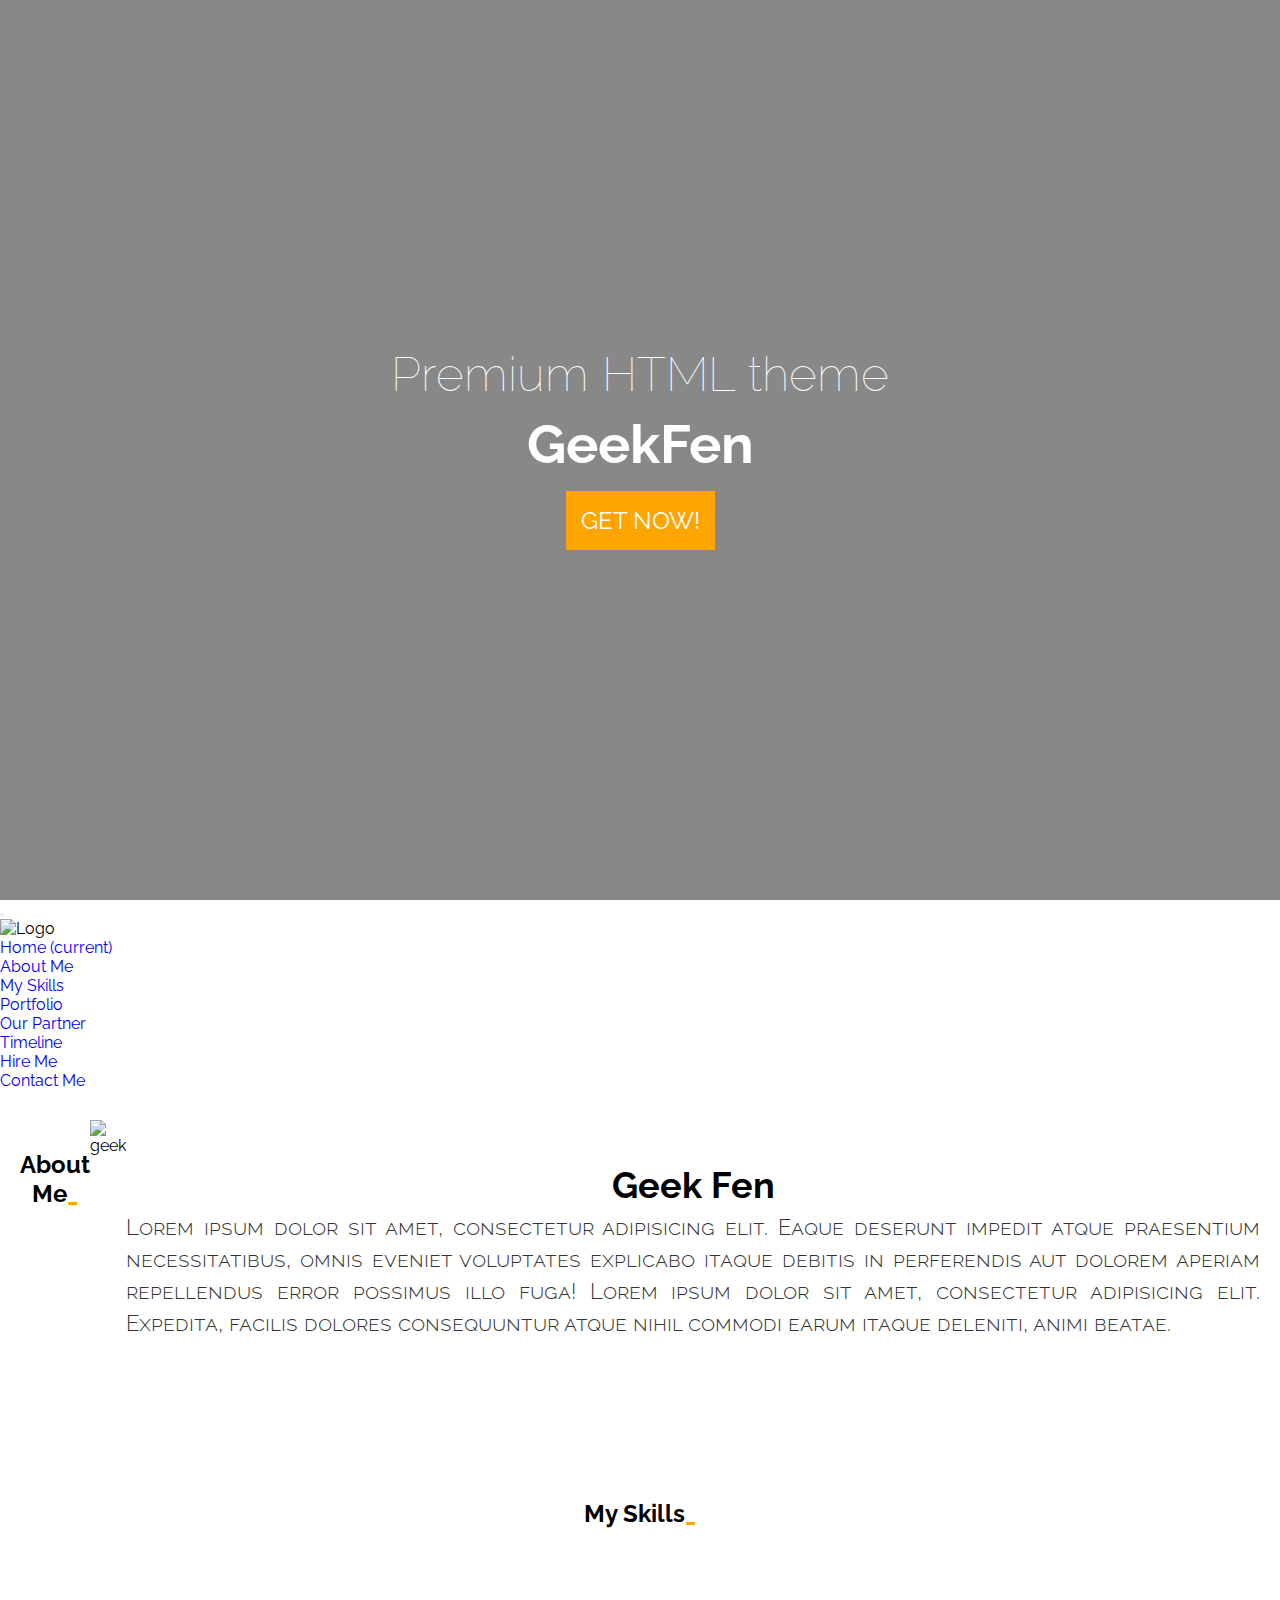
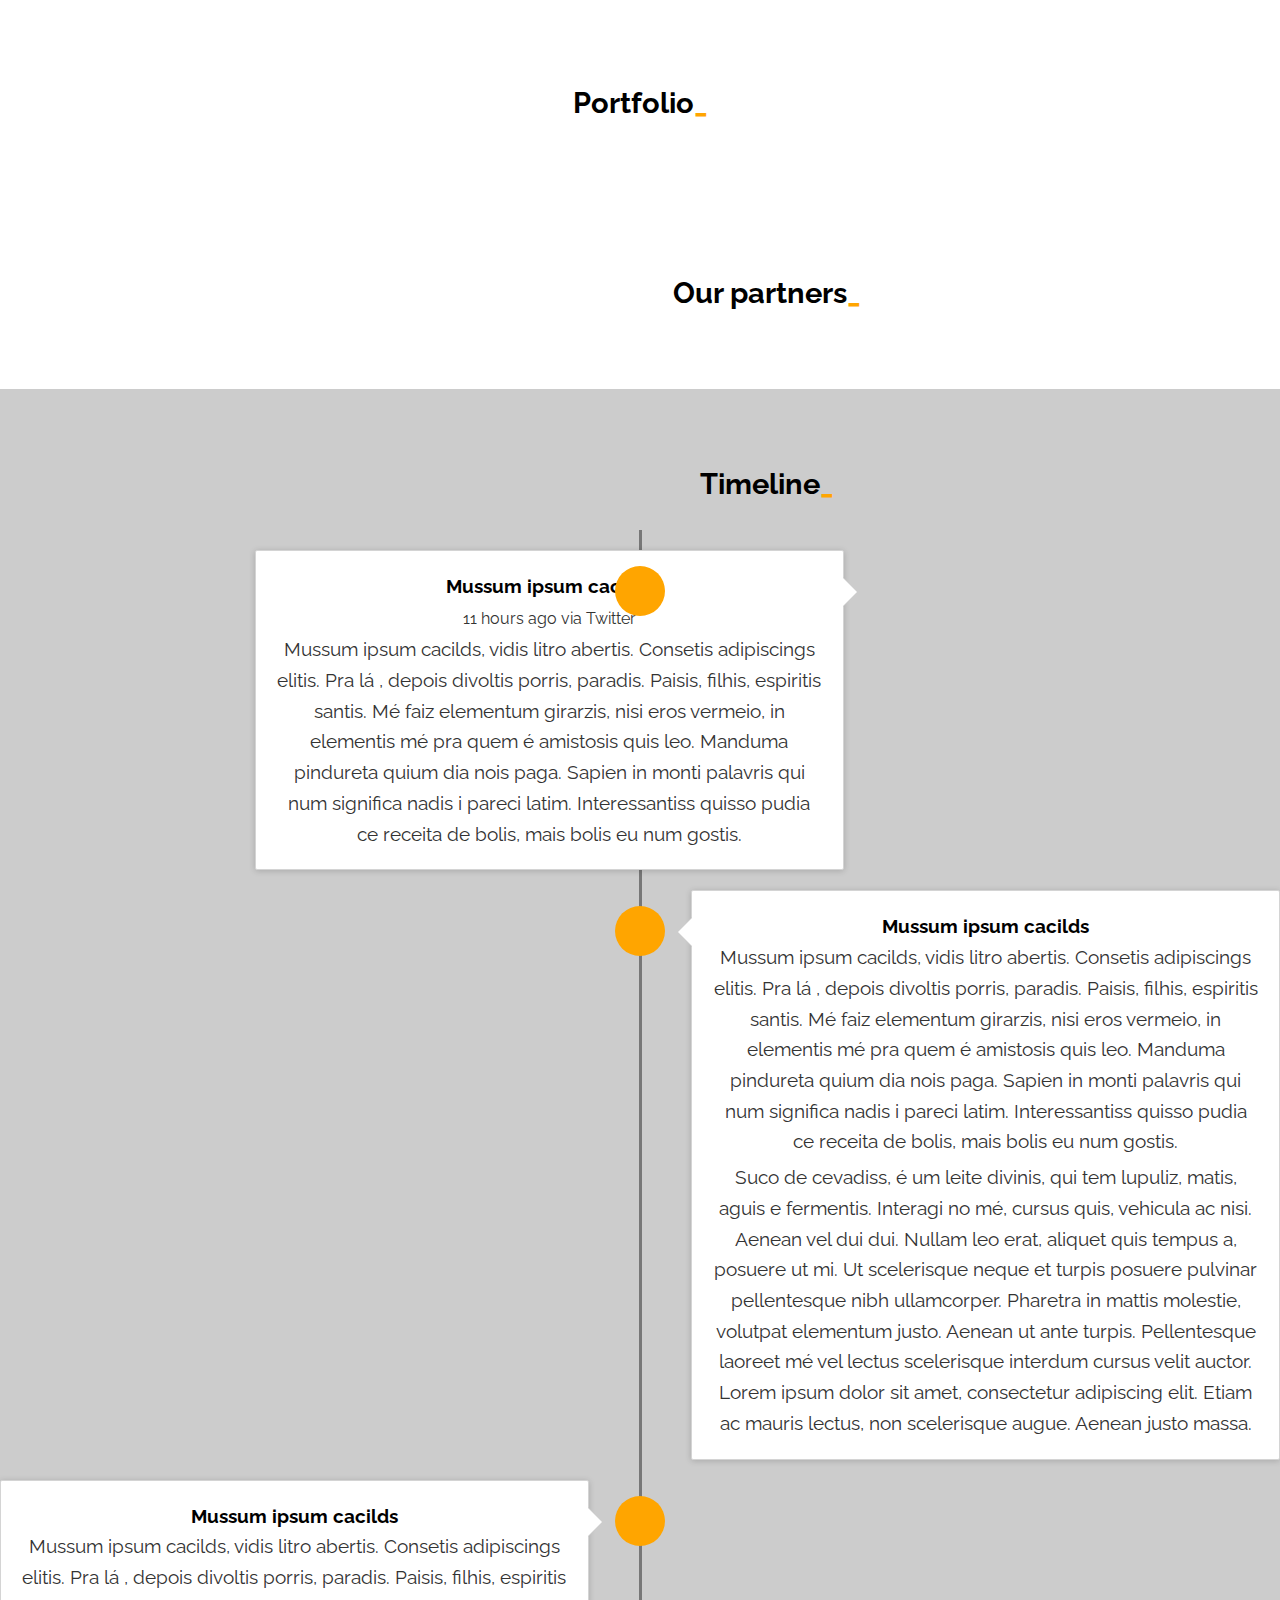
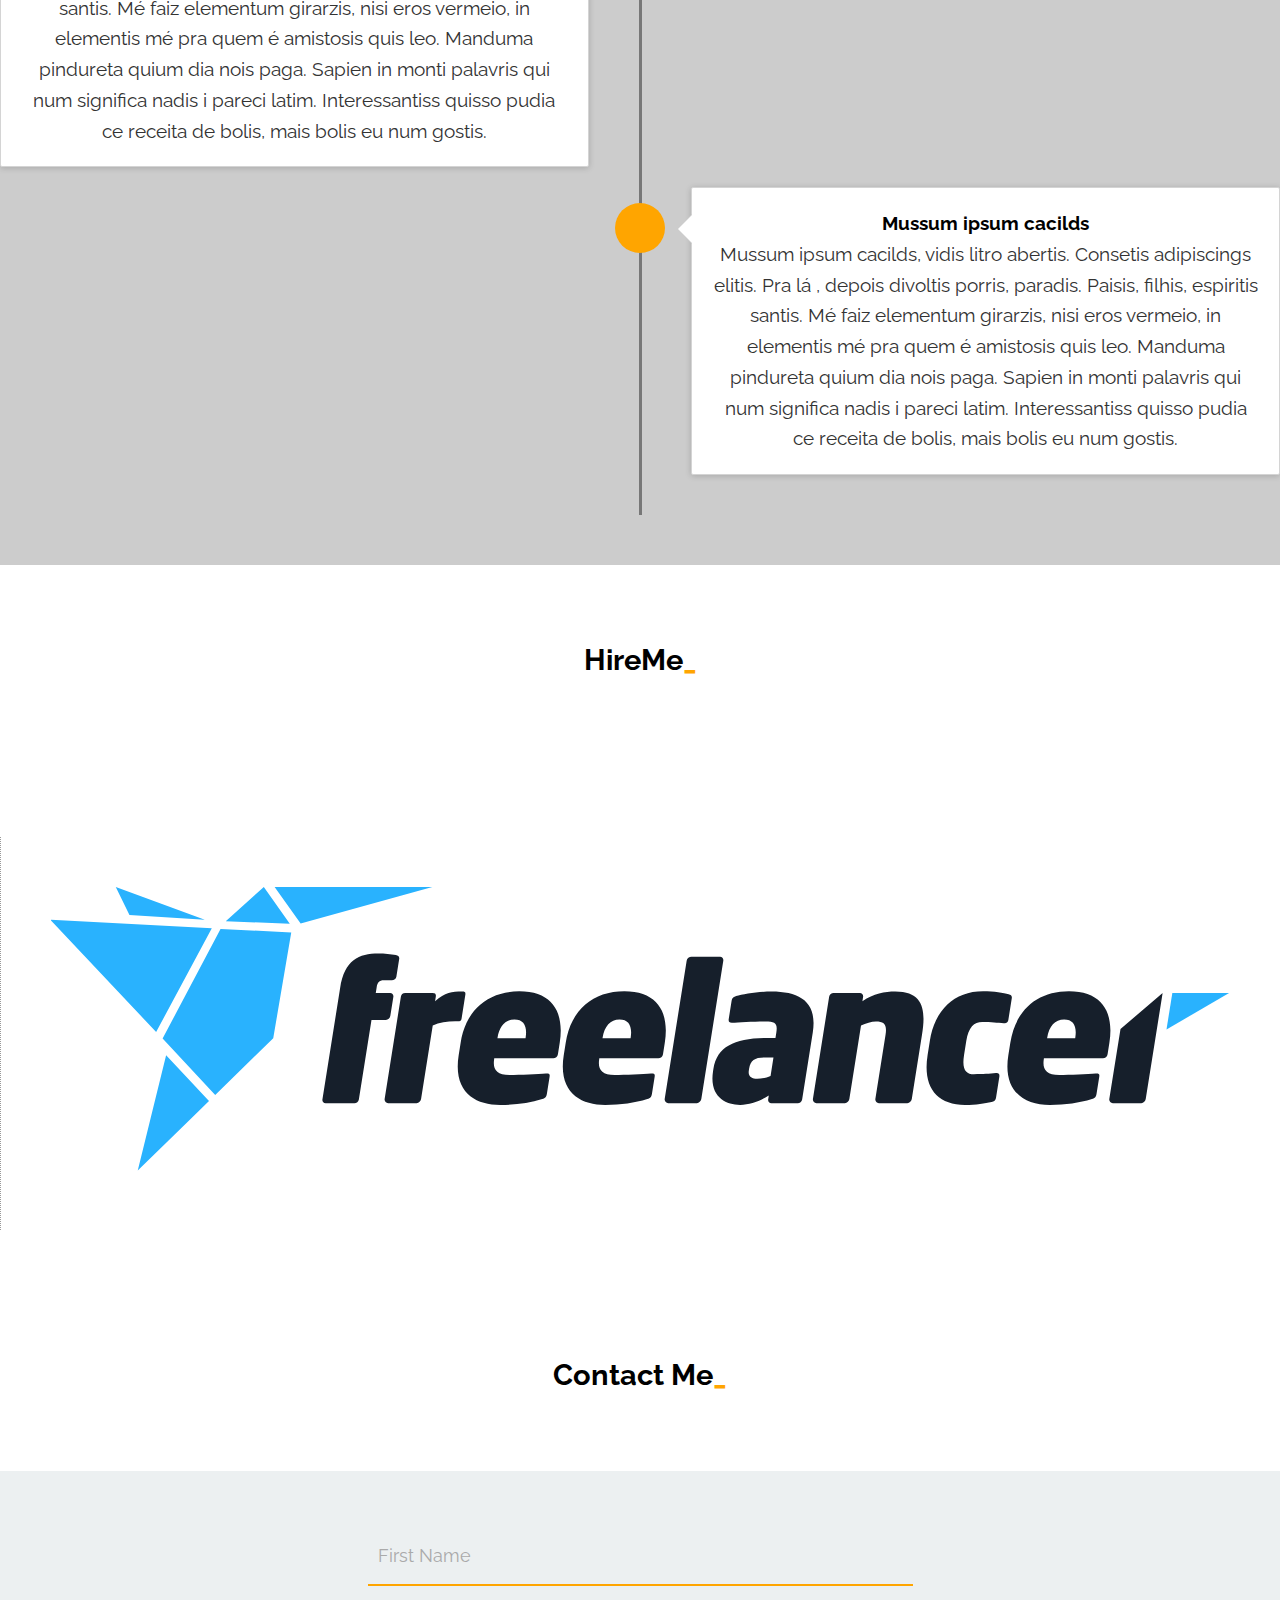
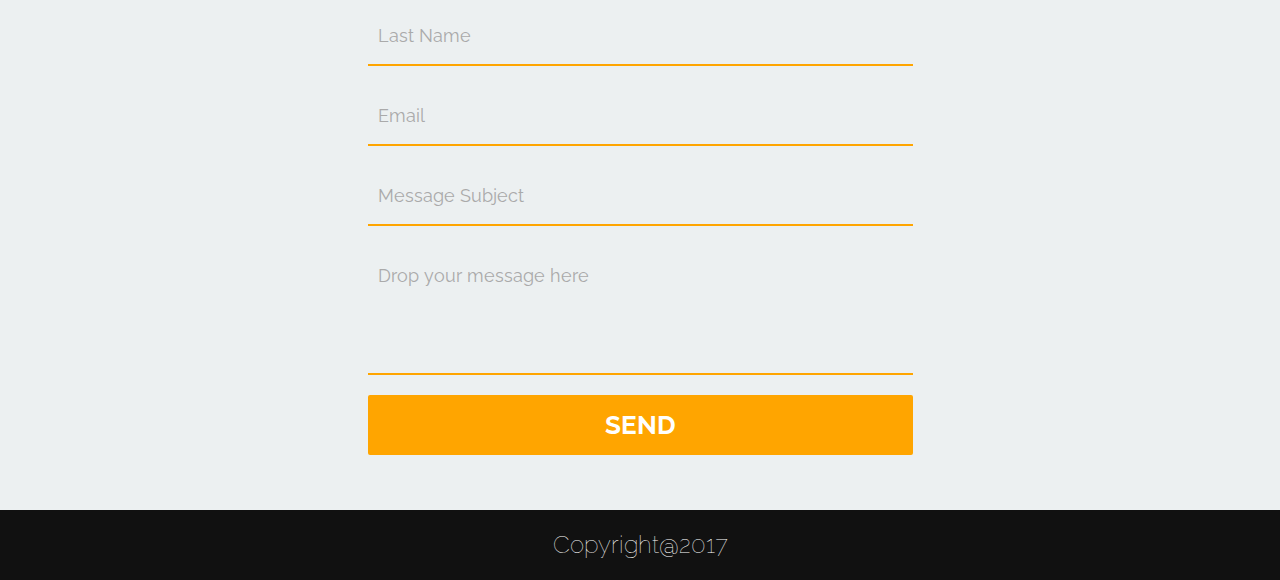
==== commit a74190d3: "Add: 1)Documentation 2)Prewiev" ====
--- a/index.html
+++ b/index.html
@@ -1,12 +1,13 @@
 <!DOCTYPE html>
 <html lang="zxx">
+
 <head>
-
      <!-- Required meta tags -->
     <meta charset="utf-8">
     <meta http-equiv="X-UA-Compatible" content="IE=edge">
     <meta name="viewport" content="width=device-width, initial-scale=1, shrink-to-fit=no">
-    <!-- The above 3 meta tags *must* come first in the head; any other head content must come after these tags -->
+    <!-- The above 3 meta tags *must* come first in the head; 
+        any other head content must come after these tags -->
 
     <!-- Fill in the following meta tags -->
     <meta name="keywords" content="keyword1, keyword2, keyword3"/>
@@ -16,12 +17,14 @@
     <!-- Change the site title -->
     <title>GeekFen | Premium HTML Template</title>
 
-    <!-- You can regenerate the favicons as you wish using http://realfavicongenerator.net/ -->
+    <!-- You can regenerate the favicons 
+        as you wish using http://realfavicongenerator.net/ -->
     <link href="favicon.svg" rel="shortcut icon" type="image/x-icon">
     <meta name="theme-color" content="#ffffff">
     
     <!-- Styling for this template -->
     <link rel="stylesheet" href="css/style.css">
+    <link rel="stylesheet" href="css/custom.css"> 
 
     <!-- OwlCarousel -->
     <link rel="stylesheet" href="css/owl.carousel.css">
@@ -37,323 +40,323 @@
 
 <body>
 
-<!-- Header  -->
-        <header id="header">
-            <div id="text_logo" class="align-middle">
-                <h3>Premium HTML theme</h3>
-                <h1>GeekFen</h1>
-               <a class="goto" href="#about"><div><i class="fa fa-cloud-download" aria-hidden="true"></i> GET NOW!</div></a>
+    <!-- Header  -->
+            <header id="header">
+                <div id="text_logo" class="align-middle">
+                    <h3>Premium HTML theme</h3>
+                    <h1>GeekFen</h1>
+                    <a class="goto" href="#about">
+                    <div>
+                        <i class="fa fa-cloud-download" aria-hidden="true"></i> GET NOW!
+                    </div>
+                </a>
+                </div>
+            </header>
+    <!-- /Header  -->
+
+    <!--Navigation-->
+        <nav class="navbar navbar-toggleable-md navbar-light sticky-top bg-faded">
+                <button class="navbar-toggler navbar-toggler-right" type="button" data-toggle="collapse" data-target="#navbarSupportedContent" aria-controls="navbarSupportedContent" aria-expanded="false" aria-label="Toggle navigation">
+                    <span class="navbar-toggler-icon"></span>
+                </button>
+                <div class="navbar-brand">
+                    <img src="favicon.svg" alt="Logo" width="30" height="30"><!--mini logo image --> 
+                </div>
+
+                <div class="collapse navbar-collapse" id="navbarSupportedContent">
+                    <ul class="navbar-nav mr-auto">
+                    <li class="nav-item active">
+                        <a class="nav-link goto" href="#header">Home <span class="sr-only">(current)</span></a>
+                    </li>
+                    <li class="nav-item">
+                        <a class="nav-link goto"  href="#about">About Me <span class="sr-only"></span></a>
+                    </li>
+                
+                    <li class="nav-item">
+                        <a class="nav-link goto" href="#skill">My Skills<span class="sr-only"></span></a>
+                    </li>
+                    <li class="nav-item">
+                        <a class="nav-link goto" href="#portfolio">Portfolio<span class="sr-only"></span></a>
+                    </li>
+                    <li class="nav-item">
+                        <a class="nav-link goto" href="#partner">Our Partner<span class="sr-only"></span></a>
+                    </li>
+                    <li class="nav-item">
+                        <a class="nav-link goto" href="#timeline">Timeline<span class="sr-only"></span></a>
+                    </li>
+                    <li class="nav-item">
+                        <a class="nav-link goto" href="#hire">Hire Me<span class="sr-only"></span></a>
+                    </li>  
+                    <li class="nav-item">
+                        <a class="nav-link goto" href="#contact">Contact Me<span class="sr-only"></span></a>
+                    </li>    
+                    </ul>
+                </div>
+            </nav>
+    <!--/Navigation-->
+
+    <!--About-->
+            <article class="container" id="about">
+                <div class="about_container row">
+                        <h2 class="box_title col-12 center">About Me</h2>
+                
+                        <div class="about_img col-xs-12 col-md-4 center">
+                            <img src="./img/banner.svg" alt="geek"> <!-- your photo -->
+                        </div>
+                        <div class="about_text col-xs-12 col box">
+                            <h2>Geek Fen</h2>
+                            <p> Lorem ipsum dolor sit amet, consectetur adipisicing elit. Eaque deserunt impedit atque praesentium necessitatibus, omnis eveniet voluptates explicabo itaque debitis in perferendis aut dolorem aperiam repellendus error possimus illo fuga! Lorem ipsum dolor sit amet, consectetur adipisicing elit. Expedita, facilis dolores consequuntur atque nihil commodi earum itaque deleniti, animi beatae.</p>
+                        </div>
+                </div>
+            </article>
+    <!--/About-->
+
+    <!--Skill-->
+            <aside class="skill_block container-fluid" id="skill"> 
+                    <div class="row">
+                        <div class="col-12 center"><h2 class="box_title">My Skills</h2></div>  
+                        <div class="owl-list">
+                        <div class="owl-carousel owl-theme owl-loaded">
+        
+                            <span class="skill-owl item"><i class="fa fa-html5" aria-hidden="true"></i></span>
+                            <span class="skill-owl item"><i class="fa fa-css3" aria-hidden="true"></i></span>
+                            <span class="skill-owl item"><i class="fa fa-git" aria-hidden="true"></i></span>
+                            <span class="skill-owl item"><i class="fa fa-joomla" aria-hidden="true"></i></span>
+                            <span class="skill-owl item"><i class="fa fa-wordpress" aria-hidden="true"></i></span>
+                            <span class="skill-owl item"><i class="fa fa-search-plus" aria-hidden="true"></i></span>
+                            <span class="skill-owl item"><i class="fa fa-lock" aria-hidden="true"></i></span>
+                            <span class="skill-owl item"><i class="fa fa-address-book" aria-hidden="true"></i></span>
+                            <span class="skill-owl item"><i class="fa fa-language" aria-hidden="true"></i></span>
+                        </div>   
+                        </div> 
+                        
+                    </div> 
+                
+            </aside>
+    <!--/Skill-->
+
+    <!--Portfolio-->
+            <article class="container box portfolio" id="portfolio">
+                <div class="row">
+                    <div class="col-12">
+                        <h2 class="center box_title">Portfolio</h2>
+                    </div>
+                    <div class="col-6 col-lg-4 box-item" id="p-1">
+                        <div class="box-text">
+                            <h3>GeekFen</h3>
+                            <p>Lorem ipsum dolor sit amet, consectetur adipisicing elit. Suscipit reprehenderit nulla  recusandae sint quo fuga.</p>
+                        </div>
+                    </div>
+                    <div class="col-6 col-lg-4 box-item" id="p-2">
+                        <div class="box-text">
+                            <h3>GeekFen</h3>
+                            <p>Lorem ipsum dolor sit amet, consectetur adipisicing elit. Suscipit reprehenderit nulla  recusandae sint quo fuga.</p>
+                        </div>
+                    </div>
+                    <div class="col-6 col-lg-4 box-item" id="p-3">
+                        <div class="box-text">
+                            <h3>GeekFen</h3>
+                            <p>Lorem ipsum dolor sit amet, consectetur adipisicing elit. Suscipit reprehenderit nulla  recusandae sint quo fuga.</p>
+                        </div>
+                    </div>
+                    <div class="col-6 col-lg-4 box-item" id="p-4">
+                        <div class="box-text">
+                            <h3>GeekFen</h3>
+                            <p>Lorem ipsum dolor sit amet, consectetur adipisicing elit. Suscipit reprehenderit nulla  recusandae sint quo fuga.</p>
+                        </div>
+                    </div>
+                    <div class="col-6 col-lg-4 box-item" id="p-5">
+                        <div class="box-text">
+                            <h3>GeekFen</h3>
+                            <p>Lorem ipsum dolor sit amet, consectetur adipisicing elit. Suscipit reprehenderit nulla  recusandae sint quo fuga.</p>
+                        </div>
+                    </div>
+
+                    <div class="col-6 col-lg-4 box-item" id="p-6">
+                        <div class="box-text">
+                            <h3>GeekFen</h3>
+                            <p>Lorem ipsum dolor sit amet, consectetur adipisicing elit. Suscipit reprehenderit nulla  recusandae sint quo fuga.</p>
+                        </div>
+                    </div>
+                    
+                </div>
+            </article>
+    <!--/Portfolio-->
+
+    <!--Partner-->
+            <article class="container box" id="partner">
+                <div class="row plus_box_fix">
+                    <div class="col-12">
+                        <h2 class="box_title center">Our partners</h2>
+                    </div>
+                    <div class="col partner plus_box "><i class="fa fa-google" aria-hidden="true"></i></div>
+                    <div class="col partner plus_box"><i class="fa fa-google-wallet" aria-hidden="true"></i></div>
+                    <div class="col partner plus_box"><i class="fa fa-pinterest" aria-hidden="true"></i></div>
+                    <div class="col partner plus_box"><i class="fa fa-youtube" aria-hidden="true"></i></div>
+                    <div class="col partner plus_box"><i class="fa fa-vk" aria-hidden="true"></i></div>
+                </div>
+            </article>
+    <!--/Partner-->
+
+    <!--Timeline-->
+            <div class="container-fluid timeline_box box" id="timeline">
+                <div class="container">
+
+                
+                <div class="page-header">
+                    <h2 class="box_title center">Timeline</h2>
+                </div>
+                <ul class="timeline">
+                    <li>
+                    <div class="timeline-badge"><i class="glyphicon glyphicon-check"></i></div>
+                    <div class="timeline-panel">
+                        <div class="timeline-heading">
+                        <h4 class="timeline-title">Mussum ipsum cacilds</h4>
+                        <p><small class="text-muted"><i class="glyphicon glyphicon-time"></i> 11 hours ago via Twitter</small></p>
+                        </div>
+                        <div class="timeline-body">
+                        <p>Mussum ipsum cacilds, vidis litro abertis. Consetis adipiscings elitis. Pra lá , depois divoltis porris, paradis. Paisis, filhis, espiritis santis. Mé faiz elementum girarzis, nisi eros vermeio, in elementis mé pra quem é amistosis quis leo. Manduma pindureta quium dia nois paga. Sapien in monti palavris qui num significa nadis i pareci latim. Interessantiss quisso pudia ce receita de bolis, mais bolis eu num gostis.</p>
+                        </div>
+                    </div>
+                    </li>
+                    <li class="timeline-inverted">
+                    <div class="timeline-badge"><i class="glyphicon glyphicon-credit-card"></i></div>
+                    <div class="timeline-panel">
+                        <div class="timeline-heading">
+                        <h4 class="timeline-title">Mussum ipsum cacilds</h4>
+                        </div>
+                        <div class="timeline-body">
+                        <p>Mussum ipsum cacilds, vidis litro abertis. Consetis adipiscings elitis. Pra lá , depois divoltis porris, paradis. Paisis, filhis, espiritis santis. Mé faiz elementum girarzis, nisi eros vermeio, in elementis mé pra quem é amistosis quis leo. Manduma pindureta quium dia nois paga. Sapien in monti palavris qui num significa nadis i pareci latim. Interessantiss quisso pudia ce receita de bolis, mais bolis eu num gostis.</p>
+                        <p>Suco de cevadiss, é um leite divinis, qui tem lupuliz, matis, aguis e fermentis. Interagi no mé, cursus quis, vehicula ac nisi. Aenean vel dui dui. Nullam leo erat, aliquet quis tempus a, posuere ut mi. Ut scelerisque neque et turpis posuere pulvinar pellentesque nibh ullamcorper. Pharetra in mattis molestie, volutpat elementum justo. Aenean ut ante turpis. Pellentesque laoreet mé vel lectus scelerisque interdum cursus velit auctor. Lorem ipsum dolor sit amet, consectetur adipiscing elit. Etiam ac mauris lectus, non scelerisque augue. Aenean justo massa.</p>
+                        </div>
+                    </div>
+                    </li>
+                    <li>
+                    <div class="timeline-badge"><i class="glyphicon glyphicon-credit-card"></i></div>
+                    <div class="timeline-panel">
+                        <div class="timeline-heading">
+                        <h4 class="timeline-title">Mussum ipsum cacilds</h4>
+                        </div>
+                        <div class="timeline-body">
+                        <p>Mussum ipsum cacilds, vidis litro abertis. Consetis adipiscings elitis. Pra lá , depois divoltis porris, paradis. Paisis, filhis, espiritis santis. Mé faiz elementum girarzis, nisi eros vermeio, in elementis mé pra quem é amistosis quis leo. Manduma pindureta quium dia nois paga. Sapien in monti palavris qui num significa nadis i pareci latim. Interessantiss quisso pudia ce receita de bolis, mais bolis eu num gostis.</p>
+                        </div>
+                    </div>
+                
+                    <li class="timeline-inverted">
+                    <div class="timeline-badge"><i class="glyphicon glyphicon-thumbs-up"></i></div>
+                    <div class="timeline-panel">
+                        <div class="timeline-heading">
+                        <h4 class="timeline-title">Mussum ipsum cacilds</h4>
+                        </div>
+                        <div class="timeline-body">
+                        <p>Mussum ipsum cacilds, vidis litro abertis. Consetis adipiscings elitis. Pra lá , depois divoltis porris, paradis. Paisis, filhis, espiritis santis. Mé faiz elementum girarzis, nisi eros vermeio, in elementis mé pra quem é amistosis quis leo. Manduma pindureta quium dia nois paga. Sapien in monti palavris qui num significa nadis i pareci latim. Interessantiss quisso pudia ce receita de bolis, mais bolis eu num gostis.</p>
+                        </div>
+                    </div>
+                    </li>
+                </ul>
+                </div>
             </div>
-        </header>
-<!-- /Header  -->
-
-
-<!--Navigation-->
-       <nav class="navbar navbar-toggleable-md navbar-light sticky-top bg-faded">
-            <button class="navbar-toggler navbar-toggler-right" type="button" data-toggle="collapse" data-target="#navbarSupportedContent" aria-controls="navbarSupportedContent" aria-expanded="false" aria-label="Toggle navigation">
-                <span class="navbar-toggler-icon"></span>
-            </button>
-            <div class="navbar-brand">
-                 <img src="favicon.svg" alt="Logo" width="30" height="30"><!--mini logo image --> 
-            </div>
-
-            <div class="collapse navbar-collapse" id="navbarSupportedContent">
-                <ul class="navbar-nav mr-auto">
-                <li class="nav-item active">
-                    <a class="nav-link goto" href="#header">Home <span class="sr-only">(current)</span></a>
-                </li>
-                <li class="nav-item">
-                    <a class="nav-link goto"  href="#about">About Me <span class="sr-only"></span></a>
-                </li>
-               
-                <li class="nav-item">
-                    <a class="nav-link goto" href="#skill">My Skills<span class="sr-only"></span></a>
-                </li>
-                <li class="nav-item">
-                    <a class="nav-link goto" href="#portfolio">Portfolio<span class="sr-only"></span></a>
-                </li>
-                <li class="nav-item">
-                    <a class="nav-link goto" href="#partner">Our Partner<span class="sr-only"></span></a>
-                </li>
-                <li class="nav-item">
-                    <a class="nav-link goto" href="#timeline">Timeline<span class="sr-only"></span></a>
-                </li>
-                <li class="nav-item">
-                    <a class="nav-link goto" href="#hire">Hire Me<span class="sr-only"></span></a>
-                </li>  
-                <li class="nav-item">
-                    <a class="nav-link goto" href="#contact">Contact Me<span class="sr-only"></span></a>
-                </li>    
-                </ul>
-            </div>
-        </nav>
-<!--/Navigation-->
-
-
-<!--About-->
-        <article class="container" id="about">
-            <div class="about_container row">
-                    <h2 class="box_title col-12 center">About Me</h2>
-               
-                    <div class="about_img col-xs-12 col-md-4 center">
-                         <img src="./img/banner.svg" alt="geek"> <!-- your photo -->
-                    </div>
-                    <div class="about_text col-xs-12 col box">
-                        <h2>Geek Fen</h2>
-                        <p> Lorem ipsum dolor sit amet, consectetur adipisicing elit. Eaque deserunt impedit atque praesentium necessitatibus, omnis eveniet voluptates explicabo itaque debitis in perferendis aut dolorem aperiam repellendus error possimus illo fuga! Lorem ipsum dolor sit amet, consectetur adipisicing elit. Expedita, facilis dolores consequuntur atque nihil commodi earum itaque deleniti, animi beatae, error voluptate ea aliquam illo nam! Corporis iure dolores optio. Lorem ipsum dolor sit amet, consectetur adipisicing elit. Neque dolores voluptatibus ab voluptatem, velit. Enim aliquid, repudiandae sint quidem sunt, expedita nihil? Maxime unde veritatis, reiciendis porro culpa nobis molestias.</p>
-                    </div>
-            </div>
-        </article>
-<!--/About-->
-
-
-
-<!--Skill-->
-        <aside class="skill_block container-fluid" id="skill"> 
-                <div class="row">
-                    <div class="col-12 center"><h2 class="box_title">My Skills</h2></div>  
-                    <div class="owl-list">
-                       <div class="owl-carousel owl-theme owl-loaded">
-    
-                        <span class="skill-owl item"><i class="fa fa-html5" aria-hidden="true"></i></span>
-                        <span class="skill-owl item"><i class="fa fa-css3" aria-hidden="true"></i></span>
-                        <span class="skill-owl item"><i class="fa fa-git" aria-hidden="true"></i></span>
-                        <span class="skill-owl item"><i class="fa fa-joomla" aria-hidden="true"></i></span>
-                        <span class="skill-owl item"><i class="fa fa-wordpress" aria-hidden="true"></i></span>
-                        <span class="skill-owl item"><i class="fa fa-search-plus" aria-hidden="true"></i></span>
-                        <span class="skill-owl item"><i class="fa fa-lock" aria-hidden="true"></i></span>
-                        <span class="skill-owl item"><i class="fa fa-address-book" aria-hidden="true"></i></span>
-                        <span class="skill-owl item"><i class="fa fa-language" aria-hidden="true"></i></span>
-                    </div>   
-                    </div> 
-                    
+    <!--/Timeline-->
+
+    <!--HireMe-->
+        <div class="container box" id="hire">
+            <h2 class="box_title center">HireMe</h2>
+            <div class="row hire_fix">
+                <div class="col-12 col-sm-6 hire center">
+                    <a href="#"><img src="img/upwork-logo.svg" alt=""></a> <!-- image  -->
+                </div>
+                <div class="col-12 col-sm-6 hire center">
+                    <a href="#"><img src="img/freelancer-logo.svg" alt=""></a> <!-- image -->
                 </div> 
-               
-        </aside>
-<!--/Skill-->
-
-
-
-<!--Portfolio-->
-        <article class="container box portfolio" id="portfolio">
-            <div class="row">
-                <div class="col-12">
-                    <h2 class="center box_title">Portfolio</h2>
-                </div>
-                <div class="col-6 col-lg-4 box-item">
-                    <div class="box-text">
-                        <h1>GeekFen</h1>
-                        <p>Lorem ipsum dolor sit amet, consectetur adipisicing elit. Suscipit reprehenderit nulla  recusandae sint quo fuga.</p>
-                    </div>
-                </div>
-                <div class="col-6 col-lg-4 box-item">
-                    <div class="box-text">
-                        <h1>GeekFen</h1>
-                        <p>Lorem ipsum dolor sit amet, consectetur adipisicing elit. Suscipit reprehenderit nulla  recusandae sint quo fuga.</p>
-                    </div>
-                </div>
-                <div class="col-6 col-lg-4 box-item">
-                    <div class="box-text">
-                        <h1>GeekFen</h1>
-                        <p>Lorem ipsum dolor sit amet, consectetur adipisicing elit. Suscipit reprehenderit nulla  recusandae sint quo fuga.</p>
-                    </div>
-                </div>
-                <div class="col-6 col-lg-4 box-item">
-                    <div class="box-text">
-                        <h1>GeekFen</h1>
-                        <p>Lorem ipsum dolor sit amet, consectetur adipisicing elit. Suscipit reprehenderit nulla  recusandae sint quo fuga.</p>
-                    </div>
-                </div>
-                <div class="col-6 col-lg-4 box-item">
-                    <div class="box-text">
-                        <h1>GeekFen</h1>
-                        <p>Lorem ipsum dolor sit amet, consectetur adipisicing elit. Suscipit reprehenderit nulla  recusandae sint quo fuga.</p>
-                    </div>
-                </div>
-                <div class="col-6 col-lg-4 box-item">
-                    <div class="box-text">
-                        <h1>GeekFen</h1>
-                        <p>Lorem ipsum dolor sit amet, consectetur adipisicing elit. Suscipit reprehenderit nulla  recusandae sint quo fuga.</p>
-                    </div>
-                </div>
-            </div>
-        </article>
-<!--/Portfolio-->
-
-<!--Partner-->
-        <article class="container box" id="partner">
+            </div>        
+        </div>
+    <!--/HireMe-->
+
+    <!--Contact-->
+        <div class="col-12 box container" id="contact">
             <div class="row plus_box_fix">
                 <div class="col-12">
-                    <h2 class="box_title center">Our partners</h2>
-                </div>
-                <div class="col partner plus_box "><i class="fa fa-google" aria-hidden="true"></i></div>
-                <div class="col partner plus_box"><i class="fa fa-google-wallet" aria-hidden="true"></i></div>
-                <div class="col partner plus_box"><i class="fa fa-pinterest" aria-hidden="true"></i></div>
-                <div class="col partner plus_box"><i class="fa fa-youtube" aria-hidden="true"></i></div>
-                <div class="col partner plus_box"><i class="fa fa-vk" aria-hidden="true"></i></div>
+                    <h2 class="box_title center">Contact Me</h2>
+                </div>
+                <div class="col col-md-2 offset-md-2 contact plus_box"><i class="fa fa-facebook" aria-hidden="true"></i></div>
+                <div class="col col-md-2 contact plus_box"><i class="fa fa-github" aria-hidden="true"></i></div>
+                <div class="col col-md-2 contact plus_box"><i class="fa fa-linkedin" aria-hidden="true"></i></div>
+                <div class="col col-md-2 contact plus_box"><i class="fa fa-skype" aria-hidden="true"></i></div>                  
             </div>
-        </article>
-<!--/Partner-->
-
-<!--Timeline-->
-        <div class="container-fluid timeline_box box" id="timeline">
-            <div class="container">
-
-            
-            <div class="page-header">
-                <h2 class="box_title center">Timeline</h2>
-            </div>
-            <ul class="timeline">
-                <li>
-                <div class="timeline-badge"><i class="glyphicon glyphicon-check"></i></div>
-                <div class="timeline-panel">
-                    <div class="timeline-heading">
-                    <h4 class="timeline-title">Mussum ipsum cacilds</h4>
-                    <p><small class="text-muted"><i class="glyphicon glyphicon-time"></i> 11 hours ago via Twitter</small></p>
-                    </div>
-                    <div class="timeline-body">
-                    <p>Mussum ipsum cacilds, vidis litro abertis. Consetis adipiscings elitis. Pra lá , depois divoltis porris, paradis. Paisis, filhis, espiritis santis. Mé faiz elementum girarzis, nisi eros vermeio, in elementis mé pra quem é amistosis quis leo. Manduma pindureta quium dia nois paga. Sapien in monti palavris qui num significa nadis i pareci latim. Interessantiss quisso pudia ce receita de bolis, mais bolis eu num gostis.</p>
-                    </div>
-                </div>
-                </li>
-                <li class="timeline-inverted">
-                <div class="timeline-badge"><i class="glyphicon glyphicon-credit-card"></i></div>
-                <div class="timeline-panel">
-                    <div class="timeline-heading">
-                    <h4 class="timeline-title">Mussum ipsum cacilds</h4>
-                    </div>
-                    <div class="timeline-body">
-                    <p>Mussum ipsum cacilds, vidis litro abertis. Consetis adipiscings elitis. Pra lá , depois divoltis porris, paradis. Paisis, filhis, espiritis santis. Mé faiz elementum girarzis, nisi eros vermeio, in elementis mé pra quem é amistosis quis leo. Manduma pindureta quium dia nois paga. Sapien in monti palavris qui num significa nadis i pareci latim. Interessantiss quisso pudia ce receita de bolis, mais bolis eu num gostis.</p>
-                    <p>Suco de cevadiss, é um leite divinis, qui tem lupuliz, matis, aguis e fermentis. Interagi no mé, cursus quis, vehicula ac nisi. Aenean vel dui dui. Nullam leo erat, aliquet quis tempus a, posuere ut mi. Ut scelerisque neque et turpis posuere pulvinar pellentesque nibh ullamcorper. Pharetra in mattis molestie, volutpat elementum justo. Aenean ut ante turpis. Pellentesque laoreet mé vel lectus scelerisque interdum cursus velit auctor. Lorem ipsum dolor sit amet, consectetur adipiscing elit. Etiam ac mauris lectus, non scelerisque augue. Aenean justo massa.</p>
-                    </div>
-                </div>
-                </li>
-                <li>
-                <div class="timeline-badge"><i class="glyphicon glyphicon-credit-card"></i></div>
-                <div class="timeline-panel">
-                    <div class="timeline-heading">
-                    <h4 class="timeline-title">Mussum ipsum cacilds</h4>
-                    </div>
-                    <div class="timeline-body">
-                    <p>Mussum ipsum cacilds, vidis litro abertis. Consetis adipiscings elitis. Pra lá , depois divoltis porris, paradis. Paisis, filhis, espiritis santis. Mé faiz elementum girarzis, nisi eros vermeio, in elementis mé pra quem é amistosis quis leo. Manduma pindureta quium dia nois paga. Sapien in monti palavris qui num significa nadis i pareci latim. Interessantiss quisso pudia ce receita de bolis, mais bolis eu num gostis.</p>
-                    </div>
-                </div>
-               
-                <li class="timeline-inverted">
-                <div class="timeline-badge"><i class="glyphicon glyphicon-thumbs-up"></i></div>
-                <div class="timeline-panel">
-                    <div class="timeline-heading">
-                    <h4 class="timeline-title">Mussum ipsum cacilds</h4>
-                    </div>
-                    <div class="timeline-body">
-                    <p>Mussum ipsum cacilds, vidis litro abertis. Consetis adipiscings elitis. Pra lá , depois divoltis porris, paradis. Paisis, filhis, espiritis santis. Mé faiz elementum girarzis, nisi eros vermeio, in elementis mé pra quem é amistosis quis leo. Manduma pindureta quium dia nois paga. Sapien in monti palavris qui num significa nadis i pareci latim. Interessantiss quisso pudia ce receita de bolis, mais bolis eu num gostis.</p>
-                    </div>
-                </div>
-                </li>
-            </ul>
-            </div>
-        </div>
-<!--/Timeline-->
-
-
-
-<!--HireMe-->
-    <div class="container box" id="hire">
-        <h2 class="box_title center">HireMe</h2>
-        <div class="row hire_fix">
-            <div class="col-12 col-sm-6 hire center">
-                <a href="#"><img src="img/upwork-logo.svg" alt=""></a> <!-- image  -->
-            </div>
-            <div class="col-12 col-sm-6 hire center">
-                <a href="#"><img src="img/freelancer-logo.svg" alt=""></a> <!-- image -->
-            </div> 
-        </div>        
-    </div>
-<!--/HireMe-->
-
-<!--Contact-->
-    <div class="col-12 box container" id="contact">
-        <div class="row plus_box_fix">
-            <div class="col-12">
-                <h2 class="box_title center">Contact Me</h2>
-            </div>
-            <div class="col contact plus_box"><i class="fa fa-facebook" aria-hidden="true"></i></div>
-            <div class="col contact plus_box"><i class="fa fa-github" aria-hidden="true"></i></div>
-            <div class="col contact plus_box"><i class="fa fa-linkedin" aria-hidden="true"></i></div>
-            <div class="col contact plus_box"><i class="fa fa-skype" aria-hidden="true"></i></div>                  
-        </div>
-    </div> 
-<!--/Contact-->
-
-<!--ContactForm-->
- 
-            <div id="section">
-
-				<section class="contact-wrap">
-				  <form action="#" class="contact-form row">
-					<div class="col-6">
-					  <div class="input-block">
-						<label for="c_name">First Name</label>
-						<input id="c_name" type="text" class="form-control">
-					  </div>
-					</div>
-					<div class="col-6">
-					  <div class="input-block">
-						<label for="c_lname">Last Name</label>
-						<input id="c_lname" type="text" class="form-control">
-					  </div>
-					</div>
-					<div class="col-sm-12">
-					  <div class="input-block">
-						<label for="email">Email</label>
-						<input id="email" type="text" class="form-control">
-					  </div>
-					</div>
-					<div class="col-sm-12">
-					  <div class="input-block">
-						<label for="c_msg_title">Message Subject</label>
-						<input id="c_msg_title" type="text" class="form-control">
-					  </div>
-					</div>
-					<div class="col-sm-12">
-					  <div class="input-block textarea">
-						<label for="msg">Drop your message here</label>
-						<textarea id="msg" rows="3" class="form-control"></textarea>
-					  </div>
-					</div>
-					<div class="col-sm-12">
-					  <button class="square-button">Send</button>
-					</div>
-				  </form>
-				</section>
-
-            </div>
-     
-<!--/ContactForm-->
-
-
-<!--Footer-->
-        <footer>
-            <span>
-                Copyright@2017
-            </span>
-        </footer>
-<!--/Footer-->
-
-
-
-    <!-- Bootstrap v4 -->
-<script src="js/jquery-3.1.1.slim.min.js"></script>
-<script src="js/tether.min.js"></script>
-<script src="js/bootstrap.min.js"></script>
-    <!-- jQuery -->
-<script src="js/jquery.min.js"></script>
-    <!-- OwlCarousel -->
-<script src="js/owl.carousel.min.js"></script>
-    <!-- Main template script -->
-<script src="js/main.js"></script>
-    <!-- Custom template script(can be change) -->
-<script src="js/custom.js"></script>
+        </div> 
+    <!--/Contact-->
+
+    <!--ContactForm-->
+    
+                <div id="section">
+
+                    <div class="contact-wrap">
+                    <form action="#" class="contact-form row">
+                        <div class="col-6">
+                        <div class="input-block">
+                            <label for="c_name">First Name</label>
+                            <input id="c_name" type="text" class="form-control">
+                        </div>
+                        </div>
+                        <div class="col-6">
+                        <div class="input-block">
+                            <label for="c_lname">Last Name</label>
+                            <input id="c_lname" type="text" class="form-control">
+                        </div>
+                        </div>
+                        <div class="col-sm-12">
+                        <div class="input-block">
+                            <label for="email">Email</label>
+                            <input id="email" type="text" class="form-control">
+                        </div>
+                        </div>
+                        <div class="col-sm-12">
+                        <div class="input-block">
+                            <label for="c_msg_title">Message Subject</label>
+                            <input id="c_msg_title" type="text" class="form-control">
+                        </div>
+                        </div>
+                        <div class="col-sm-12">
+                        <div class="input-block textarea">
+                            <label for="msg">Drop your message here</label>
+                            <textarea id="msg" rows="3" class="form-control"></textarea>
+                        </div>
+                        </div>
+                        <div class="col-sm-12">
+                        <button class="square-button">Send</button>
+                        </div>
+                    </form>
+                    </div>
+
+                </div>
+        
+    <!--/ContactForm-->
+
+    <!--Footer-->
+            <footer>
+                <span>
+                    Copyright@2017
+                </span>
+            </footer>
+    <!--/Footer-->
+
+
+
+        <!-- Bootstrap v4 -->
+    <script src="js/jquery-3.1.1.slim.min.js"></script>
+    <script src="js/tether.min.js"></script>
+    <script src="js/bootstrap.min.js"></script>
+        <!-- jQuery -->
+    <script src="js/jquery.min.js"></script>
+        <!-- OwlCarousel -->
+    <script src="js/owl.carousel.min.js"></script>
+        <!-- Main template script -->
+    <script src="js/main.js"></script>
+        <!-- Custom template script(can be change) -->
+    <script src="js/custom.js"></script>
 
 </body>
-</html>+
+</html>
+
+
--- a/css/custom.css
+++ b/css/custom.css
@@ -0,0 +1,42 @@
+header {
+    background: #888 url("../img/bg-min.jpeg") no-repeat top;
+    background-size: cover;
+}
+
+/* Portfolio Items */
+
+#p-1 {
+    background-image: url("../portfolio/man-coffee-cup-pen.jpg");
+    background-size: cover;
+    background-position: center; 
+}
+
+#p-2 {
+    background: url("../portfolio/pexels-photo-230544.jpeg");
+    background-size: cover;
+    background-position: center;
+}
+
+#p-3 {
+    background: url("../portfolio/pexels-photo-492134.jpeg");
+    background-size: cover;
+    background-position: center;
+}
+
+#p-4 {
+    background: url("../portfolio/pexels-photo-67112.jpeg");
+    background-size: cover;
+    background-position: center;
+}
+
+#p-5 {
+    background: url("../portfolio/pexels-photo.jpg");
+    background-size: cover;
+    background-position: center;
+}
+
+#p-6 {
+    background: url("../portfolio/pexels-photo-122400.jpeg");
+    background-size: cover;
+    /* background-position: center; */
+}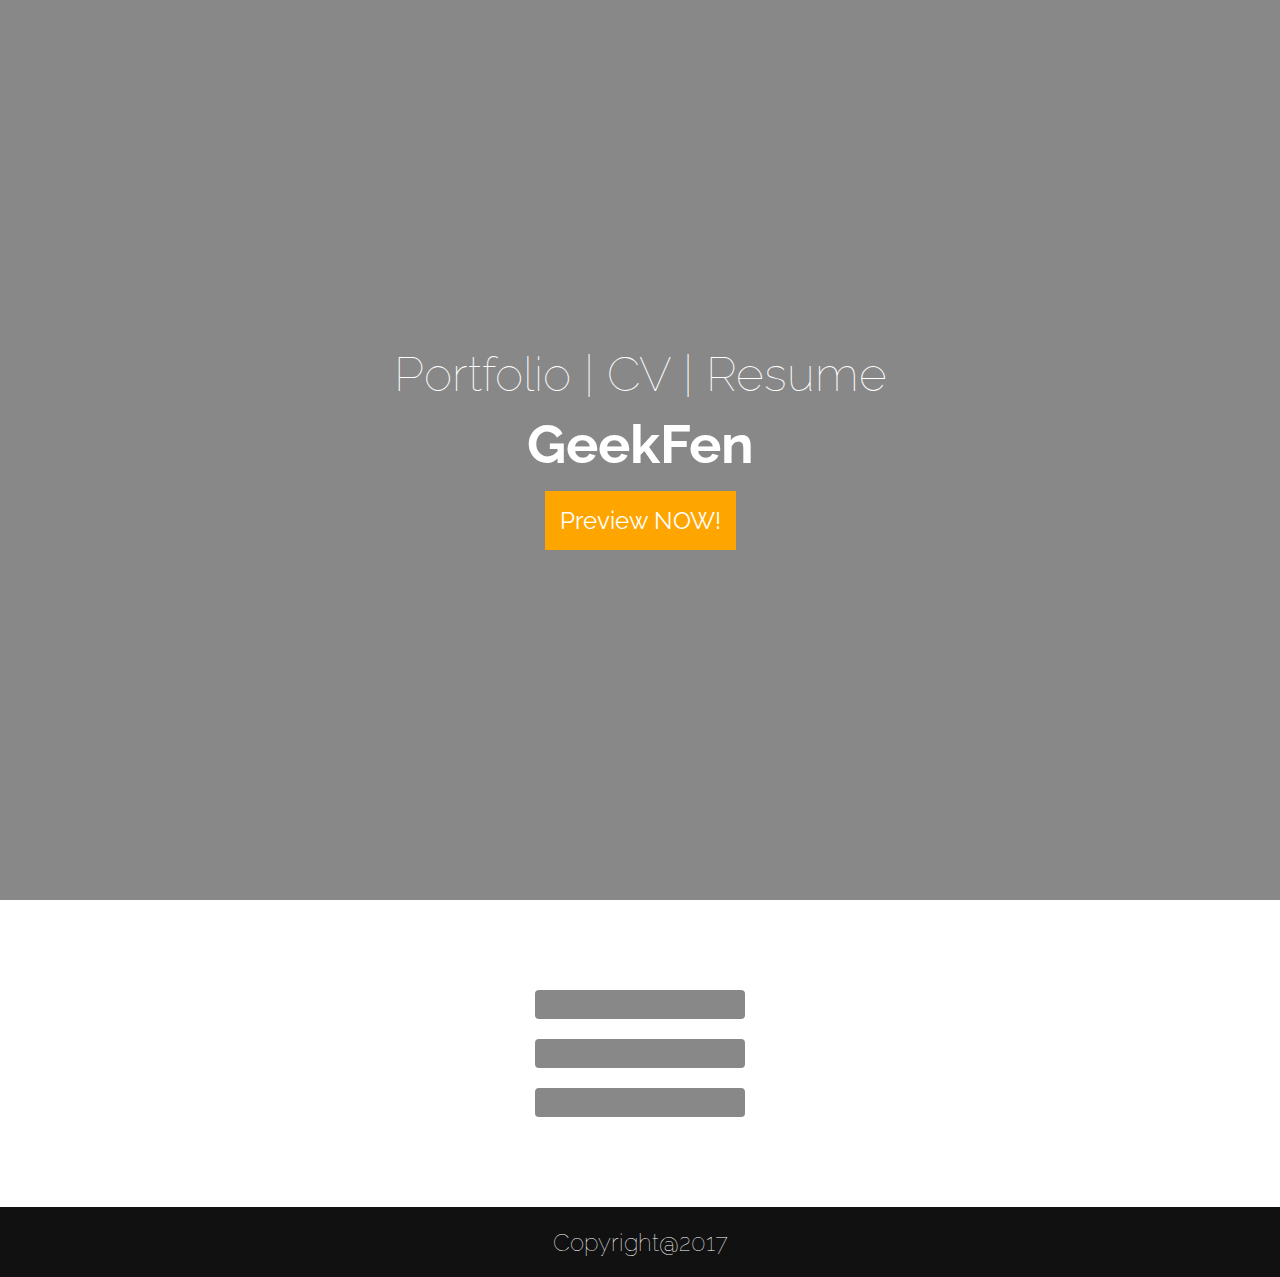
==== commit 3a75f74a: "Bug-fix" ====
--- a/index.html
+++ b/index.html
@@ -24,7 +24,7 @@
     
     <!-- Styling for this template -->
     <link rel="stylesheet" href="css/style.css">
-    <link rel="stylesheet" href="css/custom.css"> 
+    <link rel="stylesheet" href="documentation/assets/start.css">
 
     <!-- OwlCarousel -->
     <link rel="stylesheet" href="css/owl.carousel.css">
@@ -43,294 +43,60 @@
     <!-- Header  -->
             <header id="header">
                 <div id="text_logo" class="align-middle">
-                    <h3>Premium HTML theme</h3>
+                    <h3>Portfolio | CV | Resume</h3>
                     <h1>GeekFen</h1>
-                    <a class="goto" href="#about">
+                    <a class="goto" href="#place">
                     <div>
-                        <i class="fa fa-cloud-download" aria-hidden="true"></i> GET NOW!
+                    <i class="fa fa-eye" aria-hidden="true"></i> Preview NOW!
                     </div>
                 </a>
                 </div>
             </header>
     <!-- /Header  -->
 
-    <!--Navigation-->
-        <nav class="navbar navbar-toggleable-md navbar-light sticky-top bg-faded">
-                <button class="navbar-toggler navbar-toggler-right" type="button" data-toggle="collapse" data-target="#navbarSupportedContent" aria-controls="navbarSupportedContent" aria-expanded="false" aria-label="Toggle navigation">
-                    <span class="navbar-toggler-icon"></span>
-                </button>
-                <div class="navbar-brand">
-                    <img src="favicon.svg" alt="Logo" width="30" height="30"><!--mini logo image --> 
-                </div>
-
-                <div class="collapse navbar-collapse" id="navbarSupportedContent">
-                    <ul class="navbar-nav mr-auto">
-                    <li class="nav-item active">
-                        <a class="nav-link goto" href="#header">Home <span class="sr-only">(current)</span></a>
-                    </li>
-                    <li class="nav-item">
-                        <a class="nav-link goto"  href="#about">About Me <span class="sr-only"></span></a>
-                    </li>
-                
-                    <li class="nav-item">
-                        <a class="nav-link goto" href="#skill">My Skills<span class="sr-only"></span></a>
-                    </li>
-                    <li class="nav-item">
-                        <a class="nav-link goto" href="#portfolio">Portfolio<span class="sr-only"></span></a>
-                    </li>
-                    <li class="nav-item">
-                        <a class="nav-link goto" href="#partner">Our Partner<span class="sr-only"></span></a>
-                    </li>
-                    <li class="nav-item">
-                        <a class="nav-link goto" href="#timeline">Timeline<span class="sr-only"></span></a>
-                    </li>
-                    <li class="nav-item">
-                        <a class="nav-link goto" href="#hire">Hire Me<span class="sr-only"></span></a>
-                    </li>  
-                    <li class="nav-item">
-                        <a class="nav-link goto" href="#contact">Contact Me<span class="sr-only"></span></a>
-                    </li>    
-                    </ul>
-                </div>
-            </nav>
-    <!--/Navigation-->
-
-    <!--About-->
-            <article class="container" id="about">
-                <div class="about_container row">
-                        <h2 class="box_title col-12 center">About Me</h2>
-                
-                        <div class="about_img col-xs-12 col-md-4 center">
-                            <img src="./img/banner.svg" alt="geek"> <!-- your photo -->
+    <!-- Item -->
+            <div class="container center" id="place">
+                <div class="row center">
+                    <div class="col-12 col-md-4" >
+                        <div class="itm">
+                            <img  src="documentation/assets/images/2.PNG" alt="">
+                            <a href="default.html">
+                                <div class="itm_text">
+                                    <span><b><i class="fa fa-image" aria-hidden="true"></i> Image Background</b></span>
+                                </div>
+                            </a>
                         </div>
-                        <div class="about_text col-xs-12 col box">
-                            <h2>Geek Fen</h2>
-                            <p> Lorem ipsum dolor sit amet, consectetur adipisicing elit. Eaque deserunt impedit atque praesentium necessitatibus, omnis eveniet voluptates explicabo itaque debitis in perferendis aut dolorem aperiam repellendus error possimus illo fuga! Lorem ipsum dolor sit amet, consectetur adipisicing elit. Expedita, facilis dolores consequuntur atque nihil commodi earum itaque deleniti, animi beatae.</p>
-                        </div>
-                </div>
-            </article>
-    <!--/About-->
-
-    <!--Skill-->
-            <aside class="skill_block container-fluid" id="skill"> 
-                    <div class="row">
-                        <div class="col-12 center"><h2 class="box_title">My Skills</h2></div>  
-                        <div class="owl-list">
-                        <div class="owl-carousel owl-theme owl-loaded">
-        
-                            <span class="skill-owl item"><i class="fa fa-html5" aria-hidden="true"></i></span>
-                            <span class="skill-owl item"><i class="fa fa-css3" aria-hidden="true"></i></span>
-                            <span class="skill-owl item"><i class="fa fa-git" aria-hidden="true"></i></span>
-                            <span class="skill-owl item"><i class="fa fa-joomla" aria-hidden="true"></i></span>
-                            <span class="skill-owl item"><i class="fa fa-wordpress" aria-hidden="true"></i></span>
-                            <span class="skill-owl item"><i class="fa fa-search-plus" aria-hidden="true"></i></span>
-                            <span class="skill-owl item"><i class="fa fa-lock" aria-hidden="true"></i></span>
-                            <span class="skill-owl item"><i class="fa fa-address-book" aria-hidden="true"></i></span>
-                            <span class="skill-owl item"><i class="fa fa-language" aria-hidden="true"></i></span>
-                        </div>   
-                        </div> 
-                        
-                    </div> 
-                
-            </aside>
-    <!--/Skill-->
-
-    <!--Portfolio-->
-            <article class="container box portfolio" id="portfolio">
-                <div class="row">
-                    <div class="col-12">
-                        <h2 class="center box_title">Portfolio</h2>
+                           
                     </div>
-                    <div class="col-6 col-lg-4 box-item" id="p-1">
-                        <div class="box-text">
-                            <h3>GeekFen</h3>
-                            <p>Lorem ipsum dolor sit amet, consectetur adipisicing elit. Suscipit reprehenderit nulla  recusandae sint quo fuga.</p>
+                    <div class="col-12 col-md-4">
+                        <div class="itm">
+                            <img src="portfolio/pexels-photo-122400.jpeg" alt="">
+                            <a href="VideoBackground.html">
+                                <div class="itm_text">
+                                    <span><b><i class="fa fa-video-camera" aria-hidden="true"></i> Video Background</b></span>
+                                </div>
+                            </a>
                         </div>
                     </div>
-                    <div class="col-6 col-lg-4 box-item" id="p-2">
-                        <div class="box-text">
-                            <h3>GeekFen</h3>
-                            <p>Lorem ipsum dolor sit amet, consectetur adipisicing elit. Suscipit reprehenderit nulla  recusandae sint quo fuga.</p>
-                        </div>
-                    </div>
-                    <div class="col-6 col-lg-4 box-item" id="p-3">
-                        <div class="box-text">
-                            <h3>GeekFen</h3>
-                            <p>Lorem ipsum dolor sit amet, consectetur adipisicing elit. Suscipit reprehenderit nulla  recusandae sint quo fuga.</p>
-                        </div>
-                    </div>
-                    <div class="col-6 col-lg-4 box-item" id="p-4">
-                        <div class="box-text">
-                            <h3>GeekFen</h3>
-                            <p>Lorem ipsum dolor sit amet, consectetur adipisicing elit. Suscipit reprehenderit nulla  recusandae sint quo fuga.</p>
-                        </div>
-                    </div>
-                    <div class="col-6 col-lg-4 box-item" id="p-5">
-                        <div class="box-text">
-                            <h3>GeekFen</h3>
-                            <p>Lorem ipsum dolor sit amet, consectetur adipisicing elit. Suscipit reprehenderit nulla  recusandae sint quo fuga.</p>
+                    <div class="col-12 col-md-4" >
+                        <div class="itm">
+                            <img src="portfolio/pexels-photo-230544.jpeg" alt="">
+                            <a href="YouTubeBackground.html">
+                                <div class="itm_text">
+                                    <span><b><i class="fa fa-youtube" aria-hidden="true"></i> YouTube Background</b></span>
+                                </div>
+                            </a>
                         </div>
                     </div>
 
-                    <div class="col-6 col-lg-4 box-item" id="p-6">
-                        <div class="box-text">
-                            <h3>GeekFen</h3>
-                            <p>Lorem ipsum dolor sit amet, consectetur adipisicing elit. Suscipit reprehenderit nulla  recusandae sint quo fuga.</p>
-                        </div>
-                    </div>
                     
-                </div>
-            </article>
-    <!--/Portfolio-->
 
-    <!--Partner-->
-            <article class="container box" id="partner">
-                <div class="row plus_box_fix">
-                    <div class="col-12">
-                        <h2 class="box_title center">Our partners</h2>
-                    </div>
-                    <div class="col partner plus_box "><i class="fa fa-google" aria-hidden="true"></i></div>
-                    <div class="col partner plus_box"><i class="fa fa-google-wallet" aria-hidden="true"></i></div>
-                    <div class="col partner plus_box"><i class="fa fa-pinterest" aria-hidden="true"></i></div>
-                    <div class="col partner plus_box"><i class="fa fa-youtube" aria-hidden="true"></i></div>
-                    <div class="col partner plus_box"><i class="fa fa-vk" aria-hidden="true"></i></div>
-                </div>
-            </article>
-    <!--/Partner-->
+                    
 
-    <!--Timeline-->
-            <div class="container-fluid timeline_box box" id="timeline">
-                <div class="container">
-
-                
-                <div class="page-header">
-                    <h2 class="box_title center">Timeline</h2>
-                </div>
-                <ul class="timeline">
-                    <li>
-                    <div class="timeline-badge"><i class="glyphicon glyphicon-check"></i></div>
-                    <div class="timeline-panel">
-                        <div class="timeline-heading">
-                        <h4 class="timeline-title">Mussum ipsum cacilds</h4>
-                        <p><small class="text-muted"><i class="glyphicon glyphicon-time"></i> 11 hours ago via Twitter</small></p>
-                        </div>
-                        <div class="timeline-body">
-                        <p>Mussum ipsum cacilds, vidis litro abertis. Consetis adipiscings elitis. Pra lá , depois divoltis porris, paradis. Paisis, filhis, espiritis santis. Mé faiz elementum girarzis, nisi eros vermeio, in elementis mé pra quem é amistosis quis leo. Manduma pindureta quium dia nois paga. Sapien in monti palavris qui num significa nadis i pareci latim. Interessantiss quisso pudia ce receita de bolis, mais bolis eu num gostis.</p>
-                        </div>
-                    </div>
-                    </li>
-                    <li class="timeline-inverted">
-                    <div class="timeline-badge"><i class="glyphicon glyphicon-credit-card"></i></div>
-                    <div class="timeline-panel">
-                        <div class="timeline-heading">
-                        <h4 class="timeline-title">Mussum ipsum cacilds</h4>
-                        </div>
-                        <div class="timeline-body">
-                        <p>Mussum ipsum cacilds, vidis litro abertis. Consetis adipiscings elitis. Pra lá , depois divoltis porris, paradis. Paisis, filhis, espiritis santis. Mé faiz elementum girarzis, nisi eros vermeio, in elementis mé pra quem é amistosis quis leo. Manduma pindureta quium dia nois paga. Sapien in monti palavris qui num significa nadis i pareci latim. Interessantiss quisso pudia ce receita de bolis, mais bolis eu num gostis.</p>
-                        <p>Suco de cevadiss, é um leite divinis, qui tem lupuliz, matis, aguis e fermentis. Interagi no mé, cursus quis, vehicula ac nisi. Aenean vel dui dui. Nullam leo erat, aliquet quis tempus a, posuere ut mi. Ut scelerisque neque et turpis posuere pulvinar pellentesque nibh ullamcorper. Pharetra in mattis molestie, volutpat elementum justo. Aenean ut ante turpis. Pellentesque laoreet mé vel lectus scelerisque interdum cursus velit auctor. Lorem ipsum dolor sit amet, consectetur adipiscing elit. Etiam ac mauris lectus, non scelerisque augue. Aenean justo massa.</p>
-                        </div>
-                    </div>
-                    </li>
-                    <li>
-                    <div class="timeline-badge"><i class="glyphicon glyphicon-credit-card"></i></div>
-                    <div class="timeline-panel">
-                        <div class="timeline-heading">
-                        <h4 class="timeline-title">Mussum ipsum cacilds</h4>
-                        </div>
-                        <div class="timeline-body">
-                        <p>Mussum ipsum cacilds, vidis litro abertis. Consetis adipiscings elitis. Pra lá , depois divoltis porris, paradis. Paisis, filhis, espiritis santis. Mé faiz elementum girarzis, nisi eros vermeio, in elementis mé pra quem é amistosis quis leo. Manduma pindureta quium dia nois paga. Sapien in monti palavris qui num significa nadis i pareci latim. Interessantiss quisso pudia ce receita de bolis, mais bolis eu num gostis.</p>
-                        </div>
-                    </div>
-                
-                    <li class="timeline-inverted">
-                    <div class="timeline-badge"><i class="glyphicon glyphicon-thumbs-up"></i></div>
-                    <div class="timeline-panel">
-                        <div class="timeline-heading">
-                        <h4 class="timeline-title">Mussum ipsum cacilds</h4>
-                        </div>
-                        <div class="timeline-body">
-                        <p>Mussum ipsum cacilds, vidis litro abertis. Consetis adipiscings elitis. Pra lá , depois divoltis porris, paradis. Paisis, filhis, espiritis santis. Mé faiz elementum girarzis, nisi eros vermeio, in elementis mé pra quem é amistosis quis leo. Manduma pindureta quium dia nois paga. Sapien in monti palavris qui num significa nadis i pareci latim. Interessantiss quisso pudia ce receita de bolis, mais bolis eu num gostis.</p>
-                        </div>
-                    </div>
-                    </li>
-                </ul>
                 </div>
             </div>
-    <!--/Timeline-->
+    <!-- /Item -->
 
-    <!--HireMe-->
-        <div class="container box" id="hire">
-            <h2 class="box_title center">HireMe</h2>
-            <div class="row hire_fix">
-                <div class="col-12 col-sm-6 hire center">
-                    <a href="#"><img src="img/upwork-logo.svg" alt=""></a> <!-- image  -->
-                </div>
-                <div class="col-12 col-sm-6 hire center">
-                    <a href="#"><img src="img/freelancer-logo.svg" alt=""></a> <!-- image -->
-                </div> 
-            </div>        
-        </div>
-    <!--/HireMe-->
-
-    <!--Contact-->
-        <div class="col-12 box container" id="contact">
-            <div class="row plus_box_fix">
-                <div class="col-12">
-                    <h2 class="box_title center">Contact Me</h2>
-                </div>
-                <div class="col col-md-2 offset-md-2 contact plus_box"><i class="fa fa-facebook" aria-hidden="true"></i></div>
-                <div class="col col-md-2 contact plus_box"><i class="fa fa-github" aria-hidden="true"></i></div>
-                <div class="col col-md-2 contact plus_box"><i class="fa fa-linkedin" aria-hidden="true"></i></div>
-                <div class="col col-md-2 contact plus_box"><i class="fa fa-skype" aria-hidden="true"></i></div>                  
-            </div>
-        </div> 
-    <!--/Contact-->
-
-    <!--ContactForm-->
-    
-                <div id="section">
-
-                    <div class="contact-wrap">
-                    <form action="#" class="contact-form row">
-                        <div class="col-6">
-                        <div class="input-block">
-                            <label for="c_name">First Name</label>
-                            <input id="c_name" type="text" class="form-control">
-                        </div>
-                        </div>
-                        <div class="col-6">
-                        <div class="input-block">
-                            <label for="c_lname">Last Name</label>
-                            <input id="c_lname" type="text" class="form-control">
-                        </div>
-                        </div>
-                        <div class="col-sm-12">
-                        <div class="input-block">
-                            <label for="email">Email</label>
-                            <input id="email" type="text" class="form-control">
-                        </div>
-                        </div>
-                        <div class="col-sm-12">
-                        <div class="input-block">
-                            <label for="c_msg_title">Message Subject</label>
-                            <input id="c_msg_title" type="text" class="form-control">
-                        </div>
-                        </div>
-                        <div class="col-sm-12">
-                        <div class="input-block textarea">
-                            <label for="msg">Drop your message here</label>
-                            <textarea id="msg" rows="3" class="form-control"></textarea>
-                        </div>
-                        </div>
-                        <div class="col-sm-12">
-                        <button class="square-button">Send</button>
-                        </div>
-                    </form>
-                    </div>
-
-                </div>
-        
-    <!--/ContactForm-->
 
     <!--Footer-->
             <footer>
--- a/documentation/assets/start.css
+++ b/documentation/assets/start.css
@@ -0,0 +1,42 @@
+.itm {
+    padding: 5px;
+    background-color: #888;
+    margin: 10px;
+    max-width: 300px;
+    max-height: 300px;
+    border-radius: 4px;
+    position: relative;
+    display: inline-block;
+}
+
+.itm:hover .itm_text {
+    display: flex;
+}
+
+.itm img {
+    max-width: 100%;
+    max-height: 100%;
+    min-width: 200px;
+}
+
+.itm_text {
+    display: none;
+    align-items: center;
+    justify-content: center;
+    position: absolute;
+    top: 0;
+    bottom: 0;
+    left: 0;
+    right: 0;
+    margin: 5px;
+    background-color: rgba(250, 250, 250, 0.8)
+}
+
+body {
+    min-width: 300px;
+}
+
+.container {
+    padding: 80px 0;
+}
+
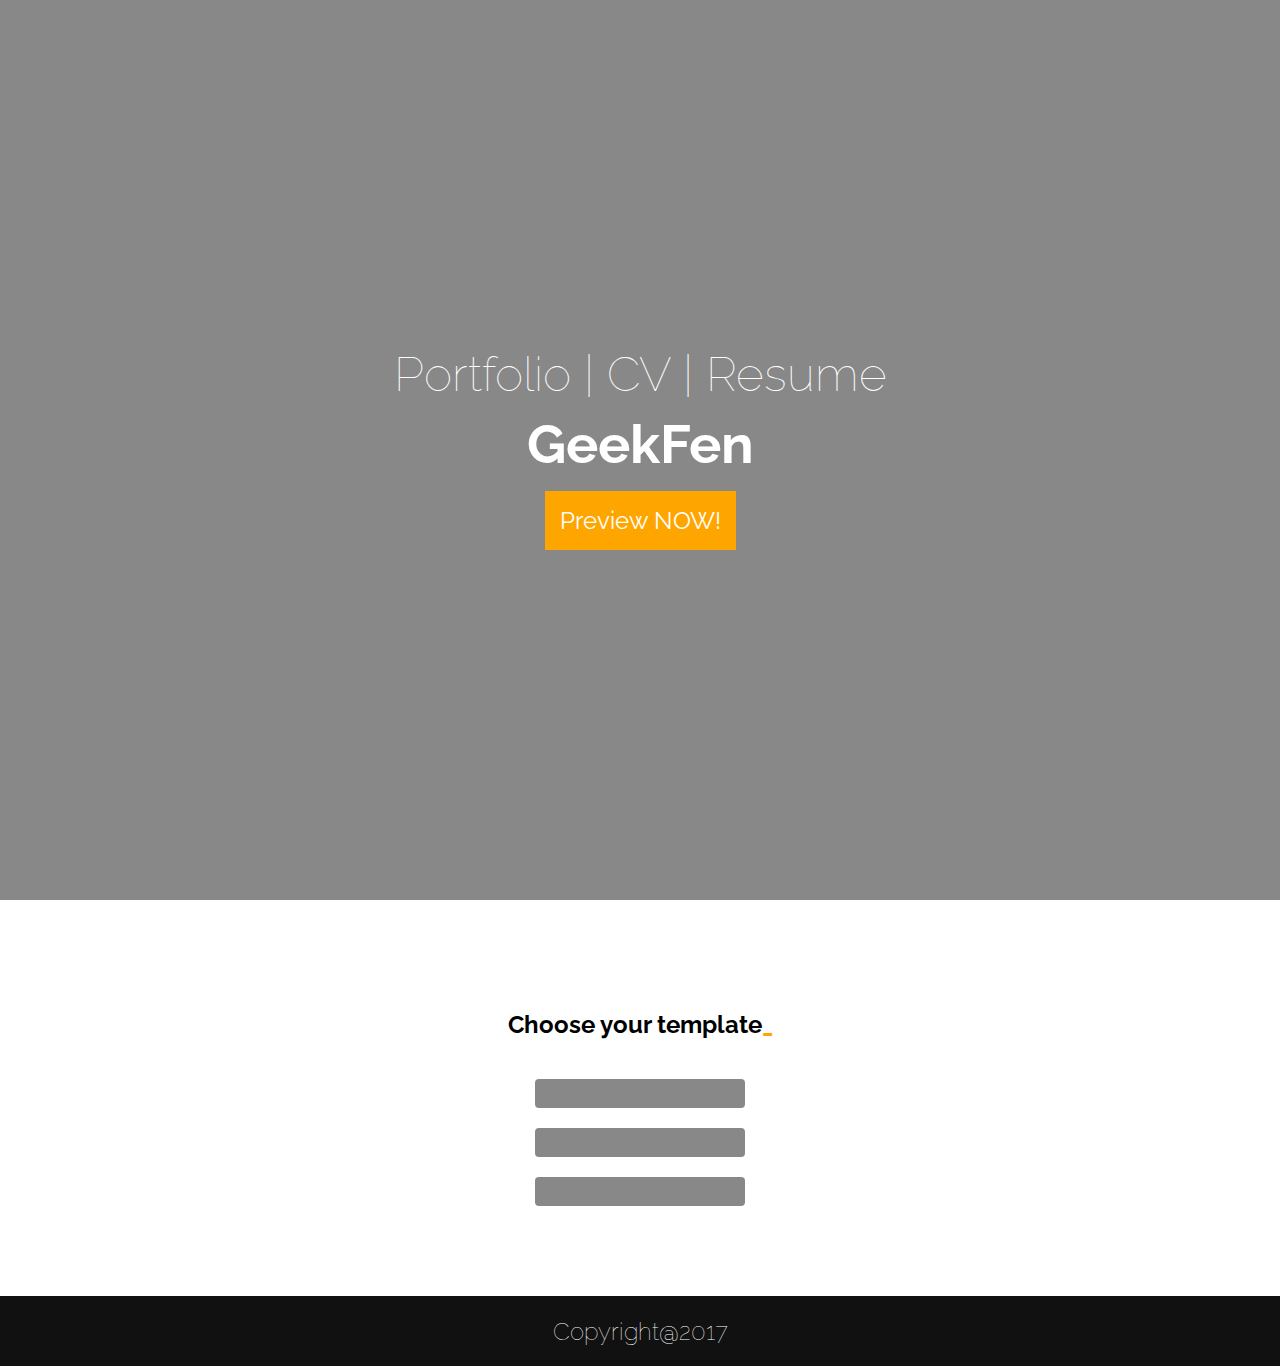
==== commit 583e3d77: "UPD" ====
--- a/index.html
+++ b/index.html
@@ -57,9 +57,10 @@
     <!-- Item -->
             <div class="container center" id="place">
                 <div class="row center">
+                    <div class="col-12 center"><h2 class="box_title">Choose your template</h2></div> 
                     <div class="col-12 col-md-4" >
                         <div class="itm">
-                            <img  src="documentation/assets/images/2.PNG" alt="">
+                            <img  src="/portfolio/man-coffee-cup-pen.jpg" alt="">
                             <a href="default.html">
                                 <div class="itm_text">
                                     <span><b><i class="fa fa-image" aria-hidden="true"></i> Image Background</b></span>
--- a/css/style.css
+++ b/css/style.css
@@ -69,6 +69,13 @@
     background-size: cover;
 }
 
+.FixNav {
+    position: fixed !important;
+    top: 0 !important;
+    left: 0 !important;
+    right: 0 !important;
+}
+
 
 
 #text_logo {
@@ -140,6 +147,7 @@
 .about_text > h2 {
     font-size: 36px;
     padding: 0 0 10px 0;
+    text-align: left;
 }
 
 .about_text > p {
@@ -152,7 +160,7 @@
 
 .about_img img {
     width: 100%;
-    
+
 }
 
 /*3.2.ContactMe*/
@@ -193,7 +201,7 @@
 .box {
     padding: 50px 0;
 }
-.box-item {
+/* .box-item {
     float: left;
     position: relative;
     max-width: 30% !important;
@@ -202,7 +210,14 @@
     background: #888 url("../img/placeholder.png") no-repeat center left ;
     background-size: cover;
     overflow: hidden;
-}
+} */
+
+.box-item {
+    height: 300px;
+    min-height: 200px;
+    max-height: 300px;
+}
+
 
 .box-text {
     position: absolute;
@@ -221,12 +236,16 @@
 }
 
 .box-item:hover .box-text{
-    display: block;
+    display: flex;
+    flex-direction: column;
+    justify-content: center;
+    align-items: center;
+    transition-delay: 1s;
 }
 
 @media (min-width: 1200px) {
     .box-text {
-        padding: 10px 0;
+        padding: 10px;
     }
 }
 
@@ -235,22 +254,21 @@
         line-height: 300%;
         font-size: larger;
   }
-    .box-text p {
-        display: none;
-    } 
+  .box-text {
+        top:0;
+    }
 }
 
 @media (max-width: 425px) {
 
-  .box-text {
-    top:0;
-    }
-
+    .box-item{
+        min-width: 100%;
+    }
     .box-text h1 {
         line-height: 300%;
         font-size: larger;
         padding-top: 25%;
-  }
+    }
 }
 
 /*3.5.Partner*/
@@ -260,9 +278,8 @@
 
 /*3.6.Timeline*/
 .timeline_box {
-    background: #ccc url("../img/timeline.jpeg") no-repeat center center;
+    background: #ccc url("../img/timeline.png") repeat center center;
     background-attachment: fixed;
-    background-size: cover;
 }
 
 .timeline-panel {
@@ -408,6 +425,11 @@
     background-color: #00BCD4 !important;
 }
 
+.timeline-body {
+    font-size: 0.9rem;
+    line-height: 1.5rem;
+}
+
 .timeline-title {
     margin-top: 0;
     color: inherit;
@@ -421,8 +443,10 @@
     .timeline-body > p + p {
         margin-top: 5px;
     }
+   
 
 @media (max-width: 767px) {
+
     ul.timeline:before {
         left: 40px;
     }
@@ -462,6 +486,10 @@
 .hire {
     padding: 50px;
     border-left: 1px dotted #999;
+}
+
+.hire img {
+    width: 70%;
 }
 
 .hire_fix div:first-child {
@@ -546,9 +574,7 @@
   -webkit-transition: all 0.3s ease-out;
   transition: all 0.3s ease-out;
 }
-.contact-form .input-block.focus {
-  
-}
+
 .contact-form .input-block.textarea {
   height: auto;
 }
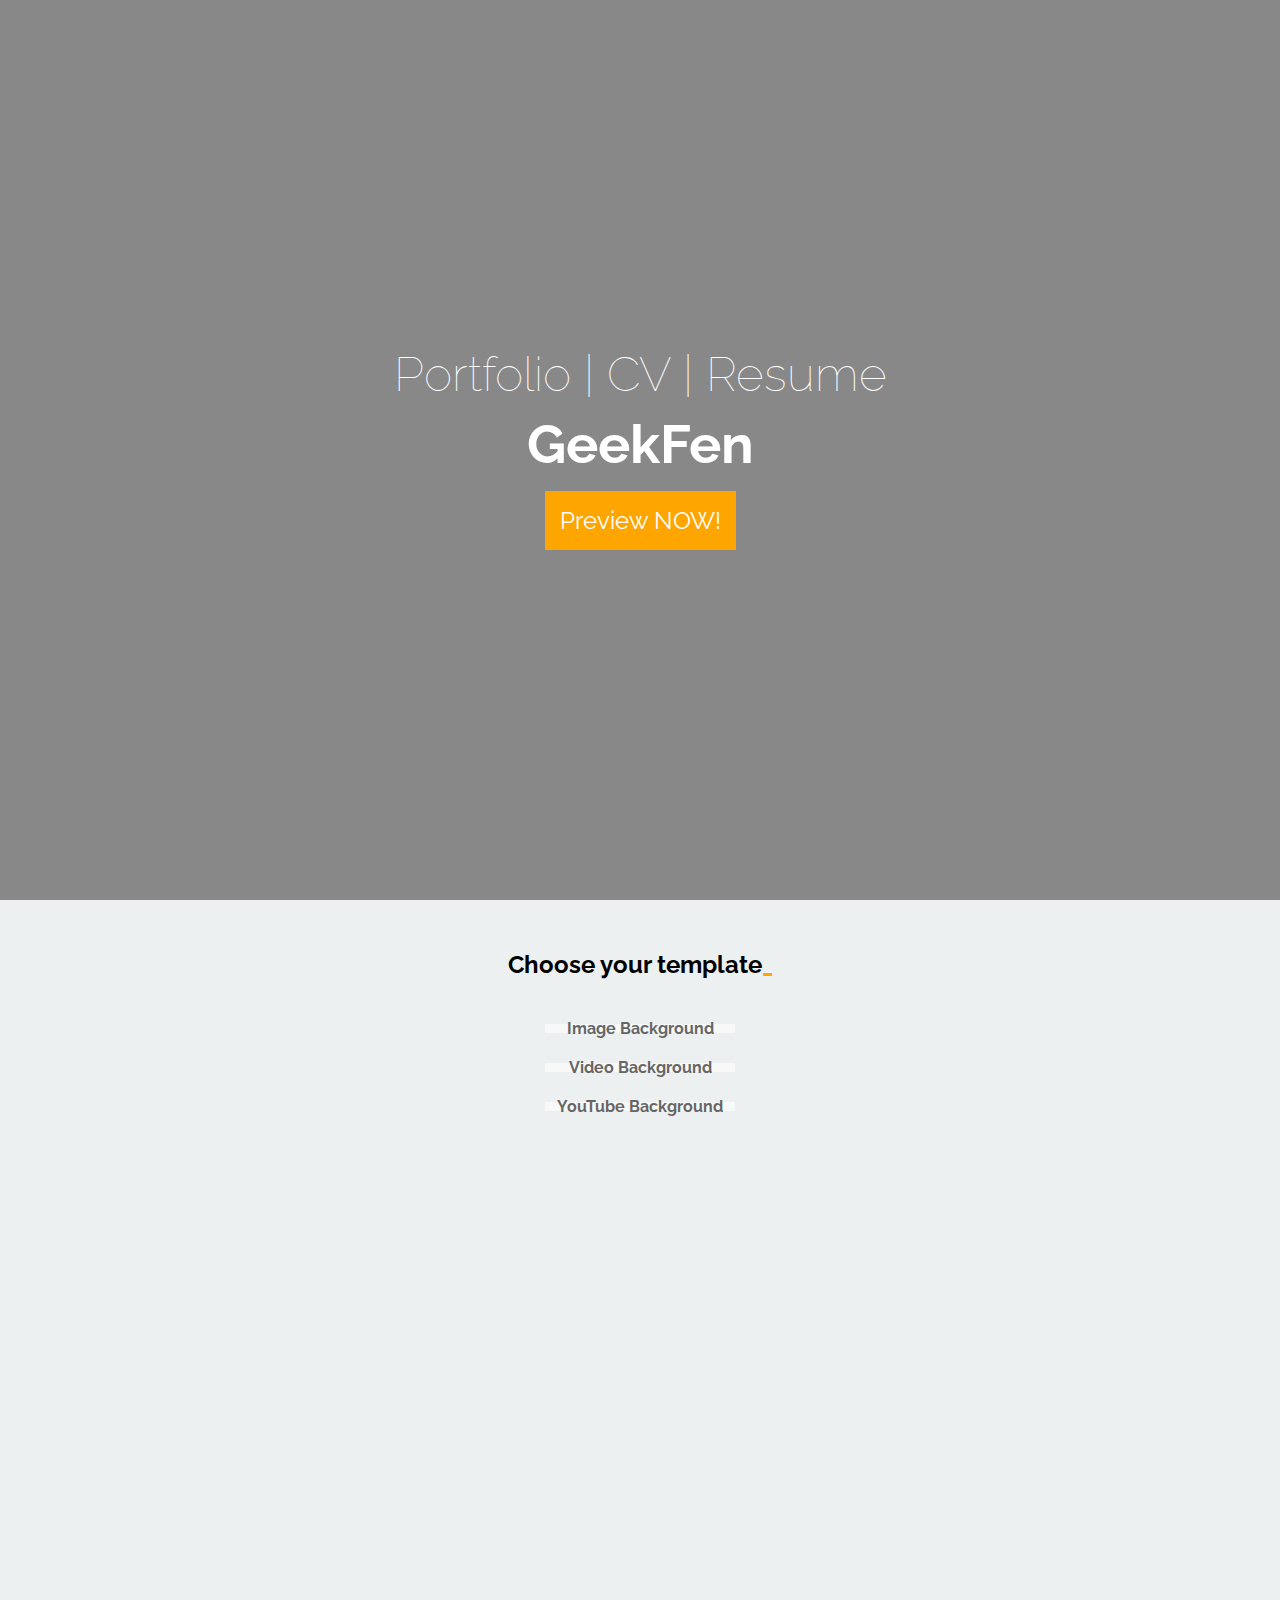
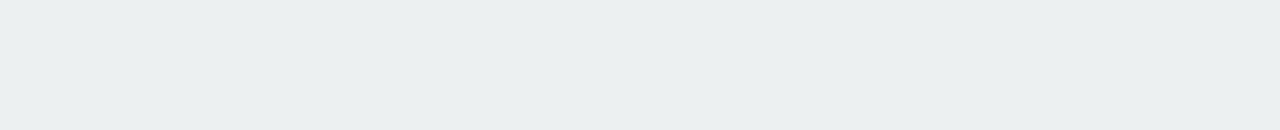
==== commit 2115eb96: "Del footer" ====
--- a/index.html
+++ b/index.html
@@ -60,7 +60,7 @@
                     <div class="col-12 center"><h2 class="box_title">Choose your template</h2></div> 
                     <div class="col-12 col-md-4" >
                         <div class="itm">
-                            <img  src="/portfolio/man-coffee-cup-pen.jpg" alt="">
+                            <img  src="portfolio/man-coffee-cup-pen.jpg" alt="">
                             <a href="default.html">
                                 <div class="itm_text">
                                     <span><b><i class="fa fa-image" aria-hidden="true"></i> Image Background</b></span>
@@ -99,15 +99,6 @@
     <!-- /Item -->
 
 
-    <!--Footer-->
-            <footer>
-                <span>
-                    Copyright@2017
-                </span>
-            </footer>
-    <!--/Footer-->
-
-
 
         <!-- Bootstrap v4 -->
     <script src="js/jquery-3.1.1.slim.min.js"></script>
--- a/css/style.css
+++ b/css/style.css
@@ -111,6 +111,7 @@
 
 .navbar {
     z-index: 20;
+    background: rgba(240, 240, 240, 0.8);
 }
 
 .navbar-nav a.active {
@@ -201,21 +202,12 @@
 .box {
     padding: 50px 0;
 }
-/* .box-item {
-    float: left;
-    position: relative;
-    max-width: 30% !important;
-    padding-bottom: 30%;
-    margin: 1.66%;
-    background: #888 url("../img/placeholder.png") no-repeat center left ;
-    background-size: cover;
-    overflow: hidden;
-} */
 
 .box-item {
     height: 300px;
     min-height: 200px;
     max-height: 300px;
+    overflow: hidden;
 }
 
 
@@ -225,9 +217,11 @@
     bottom: 0;
     left: 0;
     right: 0;
-    display: none;
+    display: flex;
     background: rgba(0, 0, 0, 0.8);
     color: white;
+    transform: translateY(100%);
+    
 }
 
 .box-text p {
@@ -236,11 +230,12 @@
 }
 
 .box-item:hover .box-text{
-    display: flex;
     flex-direction: column;
     justify-content: center;
     align-items: center;
-    transition-delay: 1s;
+    transition: .5s;
+    display: flex;
+    transform: translateY(0%);
 }
 
 @media (min-width: 1200px) {
@@ -287,7 +282,7 @@
 }
 
 .timeline-panel:hover {
-    box-shadow: 0px 0px 10px 1px rgba(0,0,0,0.5) !important;
+    box-shadow: 0px 0px 10px 1px rgba(0,0,0,0.3) !important;
 }
 
 .timeline {
@@ -690,18 +685,64 @@
 
 /*4.Footer*/
 footer {
-    font-size: 24px;
     color: white;
-    background: #111;
-    height: 70px;
-    display: flex !important;
-    flex-direction: column;
+    background: #282828;
+    height: auto;
+    padding: 40px 0 0;
+}
+
+
+.foot_block {
+    display: flex;
     align-items: center;
     justify-content: center;
-    font-weight: 100;
-}
-
-
-
-
-
+}
+
+.foot_logo {
+    width: 80px;
+}
+
+.foot_text {
+    font-size: 0.9rem;
+    color: #aaa;
+    padding: 20px 0;
+    line-height: 1.5rem;
+    text-align: justify;
+}
+
+@media(max-width:575px) {
+    .foot_social{
+        columns: 2;
+    }
+}
+
+.foot_social a {
+    color: white;
+}
+
+.foot_social>li {
+    padding: 5px 0;
+}
+
+.foot_social li i {
+    padding-right: 10px;
+}
+
+/* RESET */
+.foot_block > p, .foot_block > ul {
+    margin: 0 !important; 
+    list-style: none;  
+}
+
+#foot_line {
+    width: 100%;
+}
+
+
+.copy {
+        padding: 0 0 20px;
+        font-size: 0.8rem;
+        color: #777;
+}
+
+
--- a/documentation/assets/start.css
+++ b/documentation/assets/start.css
@@ -1,6 +1,5 @@
 .itm {
-    padding: 5px;
-    background-color: #888;
+    padding: 0;
     margin: 10px;
     max-width: 300px;
     max-height: 300px;
@@ -9,8 +8,8 @@
     display: inline-block;
 }
 
-.itm:hover .itm_text {
-    display: flex;
+.itm:hover .itm_text  span {
+    color: black !important;
 }
 
 .itm img {
@@ -20,7 +19,7 @@
 }
 
 .itm_text {
-    display: none;
+    display: flex;
     align-items: center;
     justify-content: center;
     position: absolute;
@@ -32,11 +31,17 @@
     background-color: rgba(250, 250, 250, 0.8)
 }
 
+.itm_text span {
+    color: #666;
+}
+
 body {
     min-width: 300px;
+    background-color: #ecf0f1 !important;
 }
 
 .container {
-    padding: 80px 0;
+    padding: 20px 0 80px;
+    min-height: calc(100vh - 70px);
 }
 
